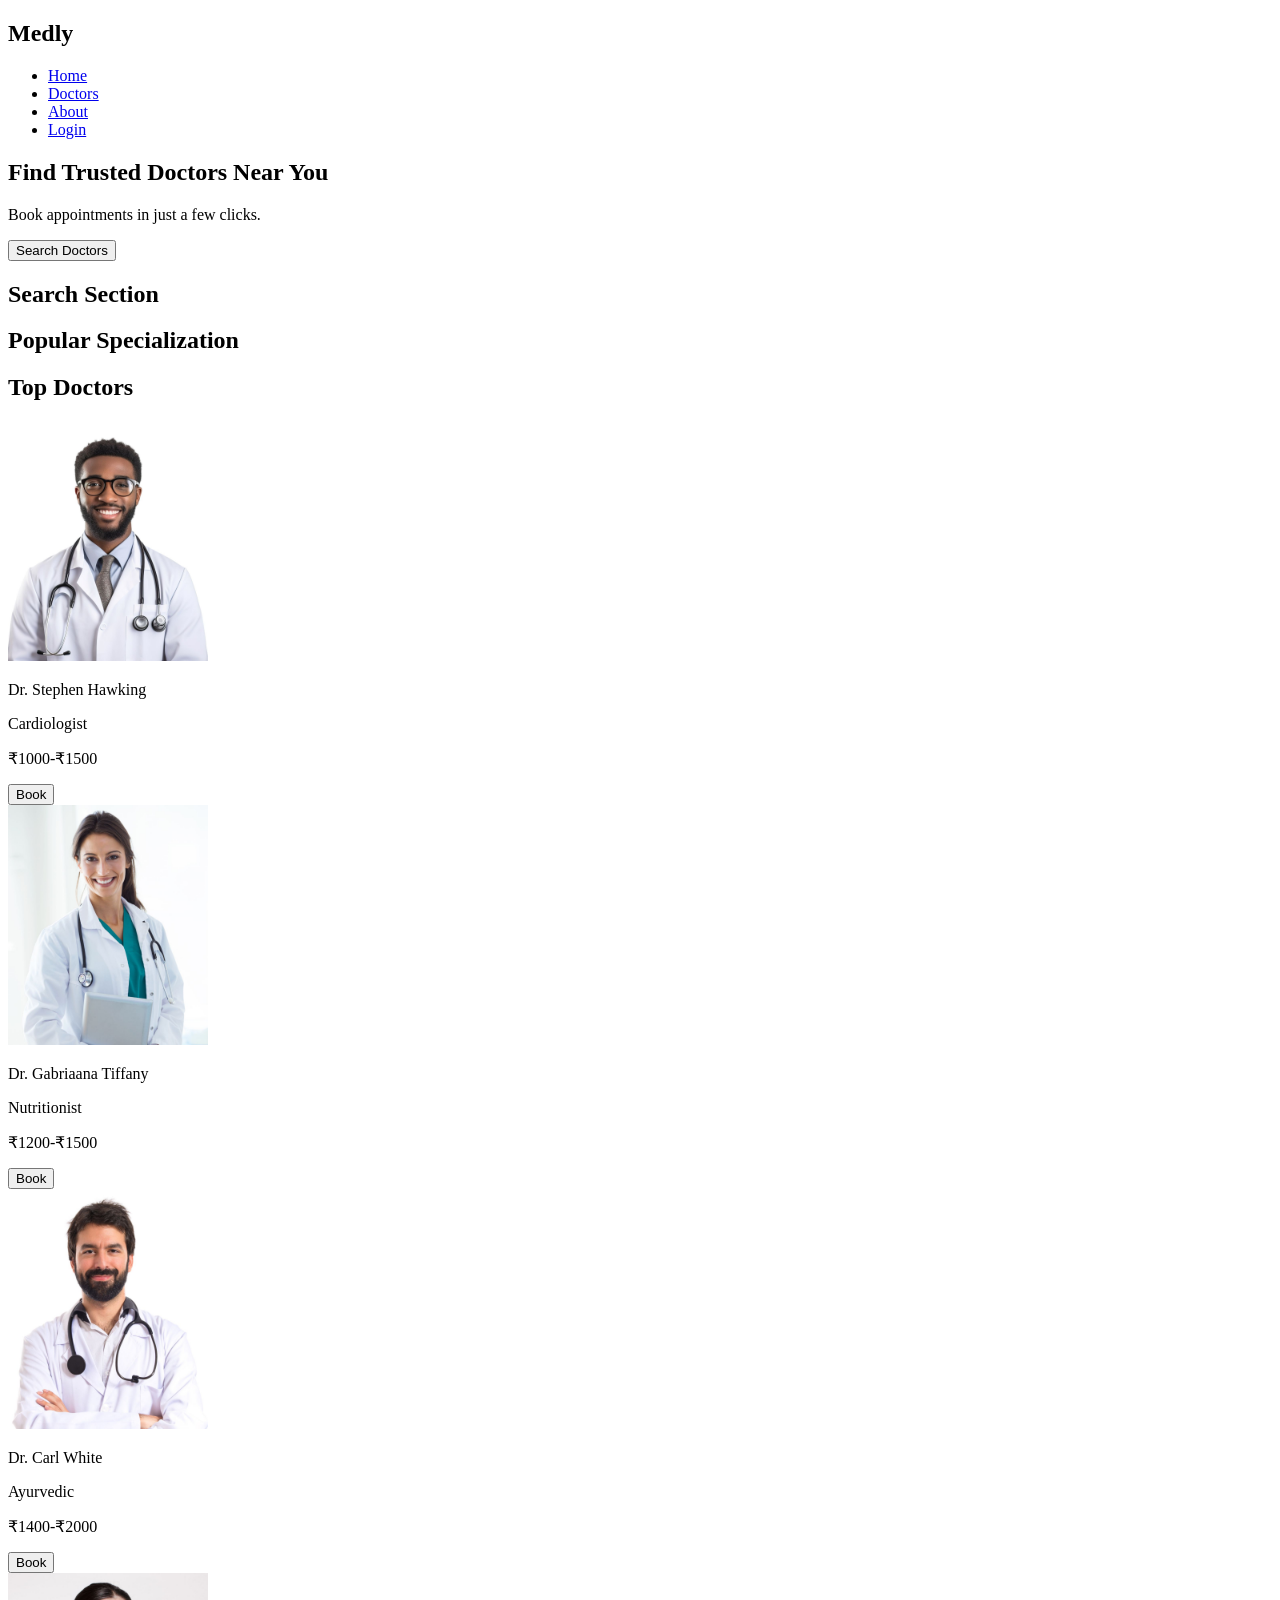
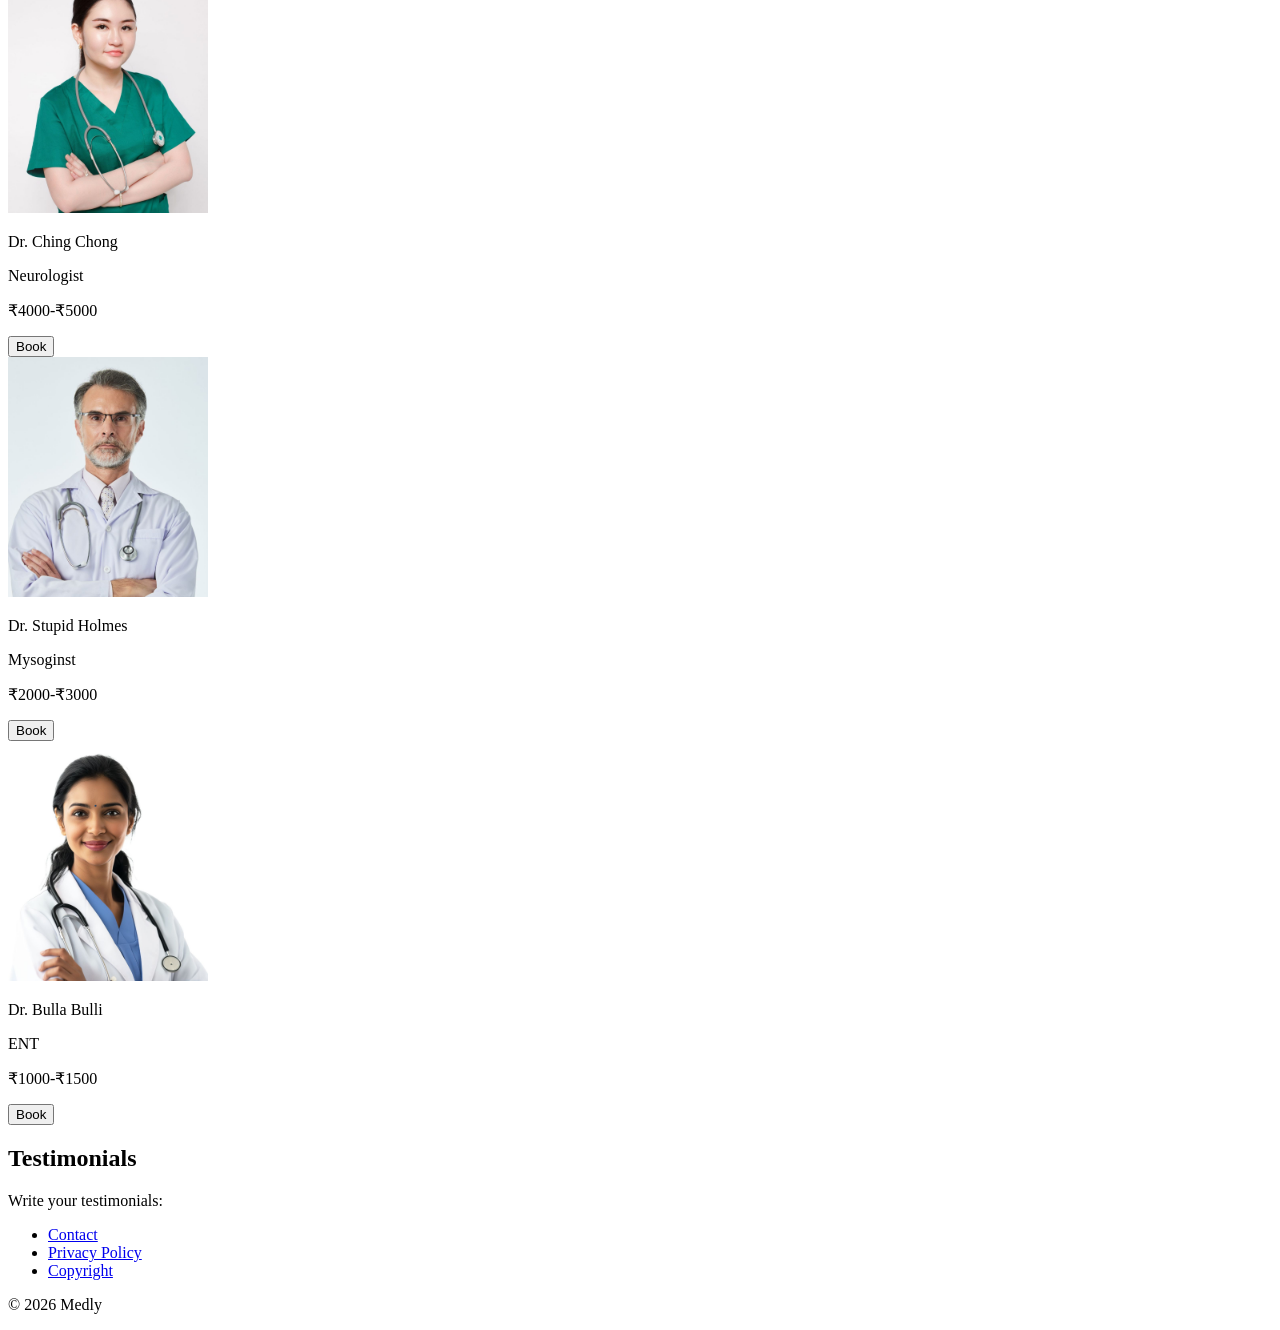
==== index.html @ 1a0b790f "Added  Doctor Cards" ====
<!DOCTYPE html>
<html lang="en">
<head>
    <meta charset="UTF-8">
    <meta name="viewport" content="width=device-width, initial-scale=1.0">
    <title>Medly | Book Trusted Doctors Online
</title>
</head>
<body>
    <link rel="stylesheet" href="css/style.css">
    <header class="header">
    <nav class="navbar">

    <h1 class="heading" id="logo" >Medly</h1>

    <ul>

        <li><a href="info">Home</a></li>

        <li><a href="#">Doctors</a></li>

        <li><a href="#">About</a></li>

        <li><a href="login.html">Login</a></li>

    </ul>

    </nav>
    </header>
    
    <main>
        <section class="hero">
            <h2>Find Trusted Doctors Near You</h2>
            <p>Book appointments in just a few clicks.</p>
            <button> Search Doctors </button>
        </section>

        <section class="search">
            <h2>Search Section</h2>
        </section>

        <section class="specialization">
            <h2> Popular Specialization </h2>
        </section>

        <section class="top-doctors">
            <h2> Top Doctors </h2>
            <div class="doc_cards">
            <div class="doc_card" id="doc_1">
                <img src="Assets/doc1.jpg" width="200px">
                <p>Dr. Stephen Hawking</p>
                <p>Cardiologist</p>
                <p>₹1000-₹1500</p>
                <button href="appointment.html">Book</button>
            </div>

            <div class="doc_card" id="doc_2">
                <img src="Assets/doc2.jpg" width="200px">
                <p>Dr. Gabriaana Tiffany</p>
                <p>Nutritionist</p>
                <p>₹1200-₹1500</p>
                <button href="appointment.html">Book</button>
            </div>

            <div class="doc_card" id="doc_3">
                <img src="Assets/doc3.jpg" width="200px">
                <p>Dr. Carl White</p>
                <p>Ayurvedic</p>
                <p>₹1400-₹2000</p>
                <button href="appointment.html">Book</button>
            </div>

            <div class="doc_card" id="doc_4">
                <img src="Assets/doc4.jpg" width="200px">
                <p>Dr. Ching Chong</p>
                <p>Neurologist</p>
                <p>₹4000-₹5000</p>
                <button href="appointment.html">Book</button>
            </div>

            <div class="doc_card" id="doc_5">
                <img src="Assets/doc5.jpg" width="200px">
                <p>Dr. Stupid Holmes</p>
                <p>Mysoginst</p>
                <p>₹2000-₹3000</p>
                <button href="appointment.html">Book</button>
            </div>

            <div class="doc_card" id="doc_6">
                <img src="Assets/doc6.jpg" width="200px">
                <p>Dr. Bulla Bulli</p>
                <p>ENT</p>
                <p>₹1000-₹1500</p>
                <button href="appointment.html">Book</button>
            </div>
            </div>
        </section>

        <section class="testimonials">
            <h2> Testimonials </h2>
            <p>Write your testimonials:</p>
            <form>
                
            </form>
        </section>
    </main>

    <footer class="footer">
        <ul>
            <li><a href="#">Contact</a></li>

            <li><a href="#">Privacy Policy</a></li>

            <li><a href="#">Copyright</a></li>
        </ul>
        
        <p> © 2026 Medly </p>
    </footer>
</body>
</html>
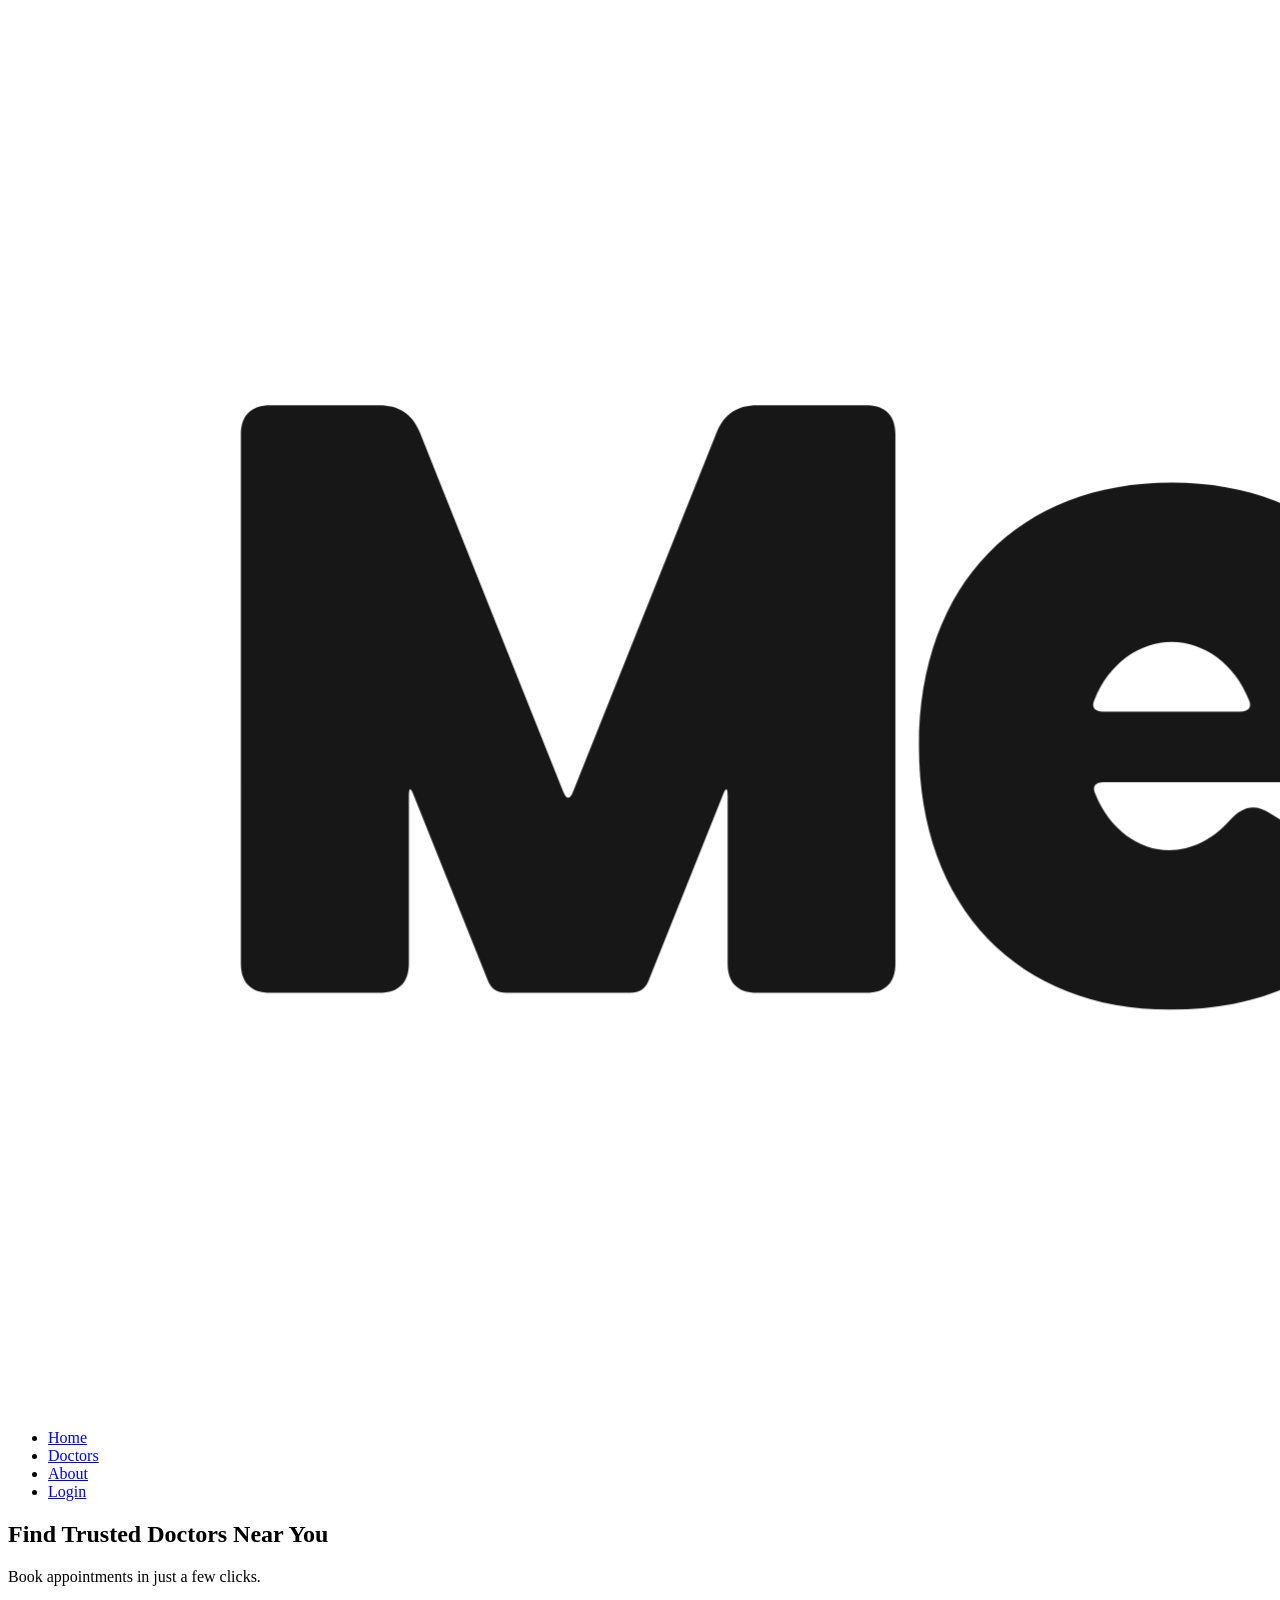
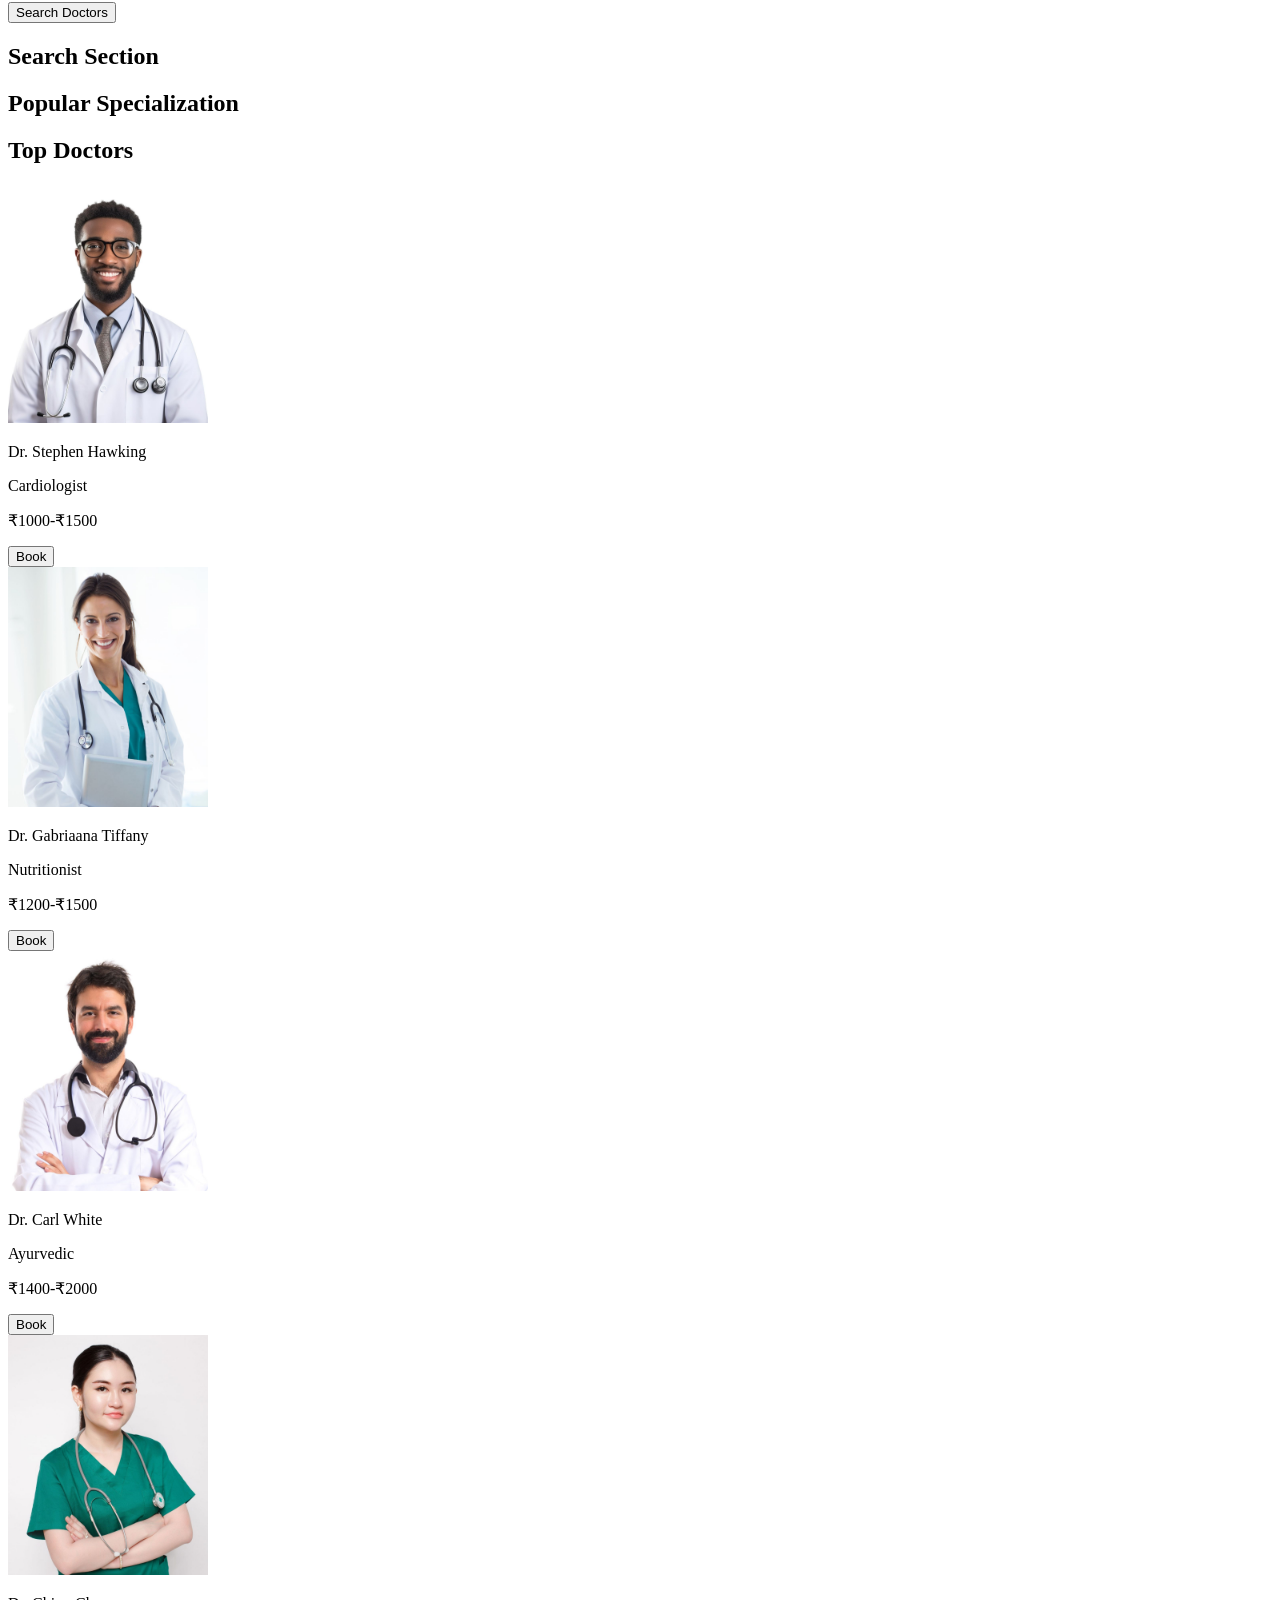
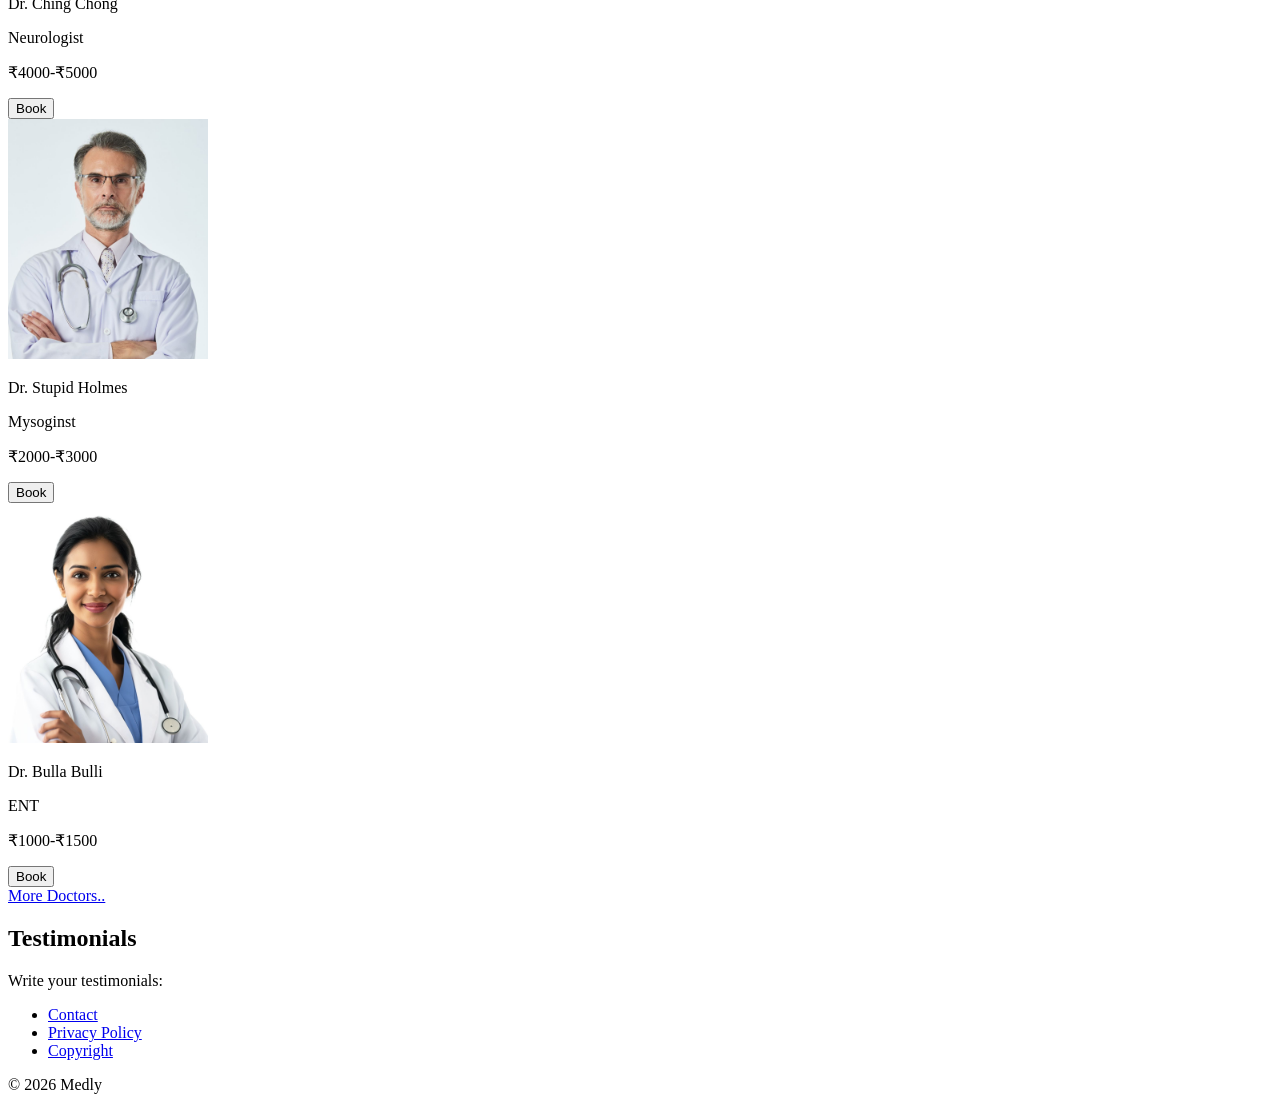
==== commit 11a42d97: "Added Medly LOGO" ====
--- a/index.html
+++ b/index.html
@@ -4,6 +4,7 @@
     <meta charset="UTF-8">
     <meta name="viewport" content="width=device-width, initial-scale=1.0">
     <title>Medly | Book Trusted Doctors Online
+
 </title>
 </head>
 <body>
@@ -11,13 +12,13 @@
     <header class="header">
     <nav class="navbar">
 
-    <h1 class="heading" id="logo" >Medly</h1>
+    <a href="#" class="heading" id="logo"><img src="Assets/logo3.png"></a>
 
     <ul>
 
         <li><a href="info">Home</a></li>
 
-        <li><a href="#">Doctors</a></li>
+        <li><a href="doctors.html">Doctors</a></li>
 
         <li><a href="#">About</a></li>
 
@@ -94,6 +95,9 @@
                 <button href="appointment.html">Book</button>
             </div>
             </div>
+            <div>
+                <a href="doctors.html">More Doctors..</a>
+            </div>
         </section>
 
         <section class="testimonials">
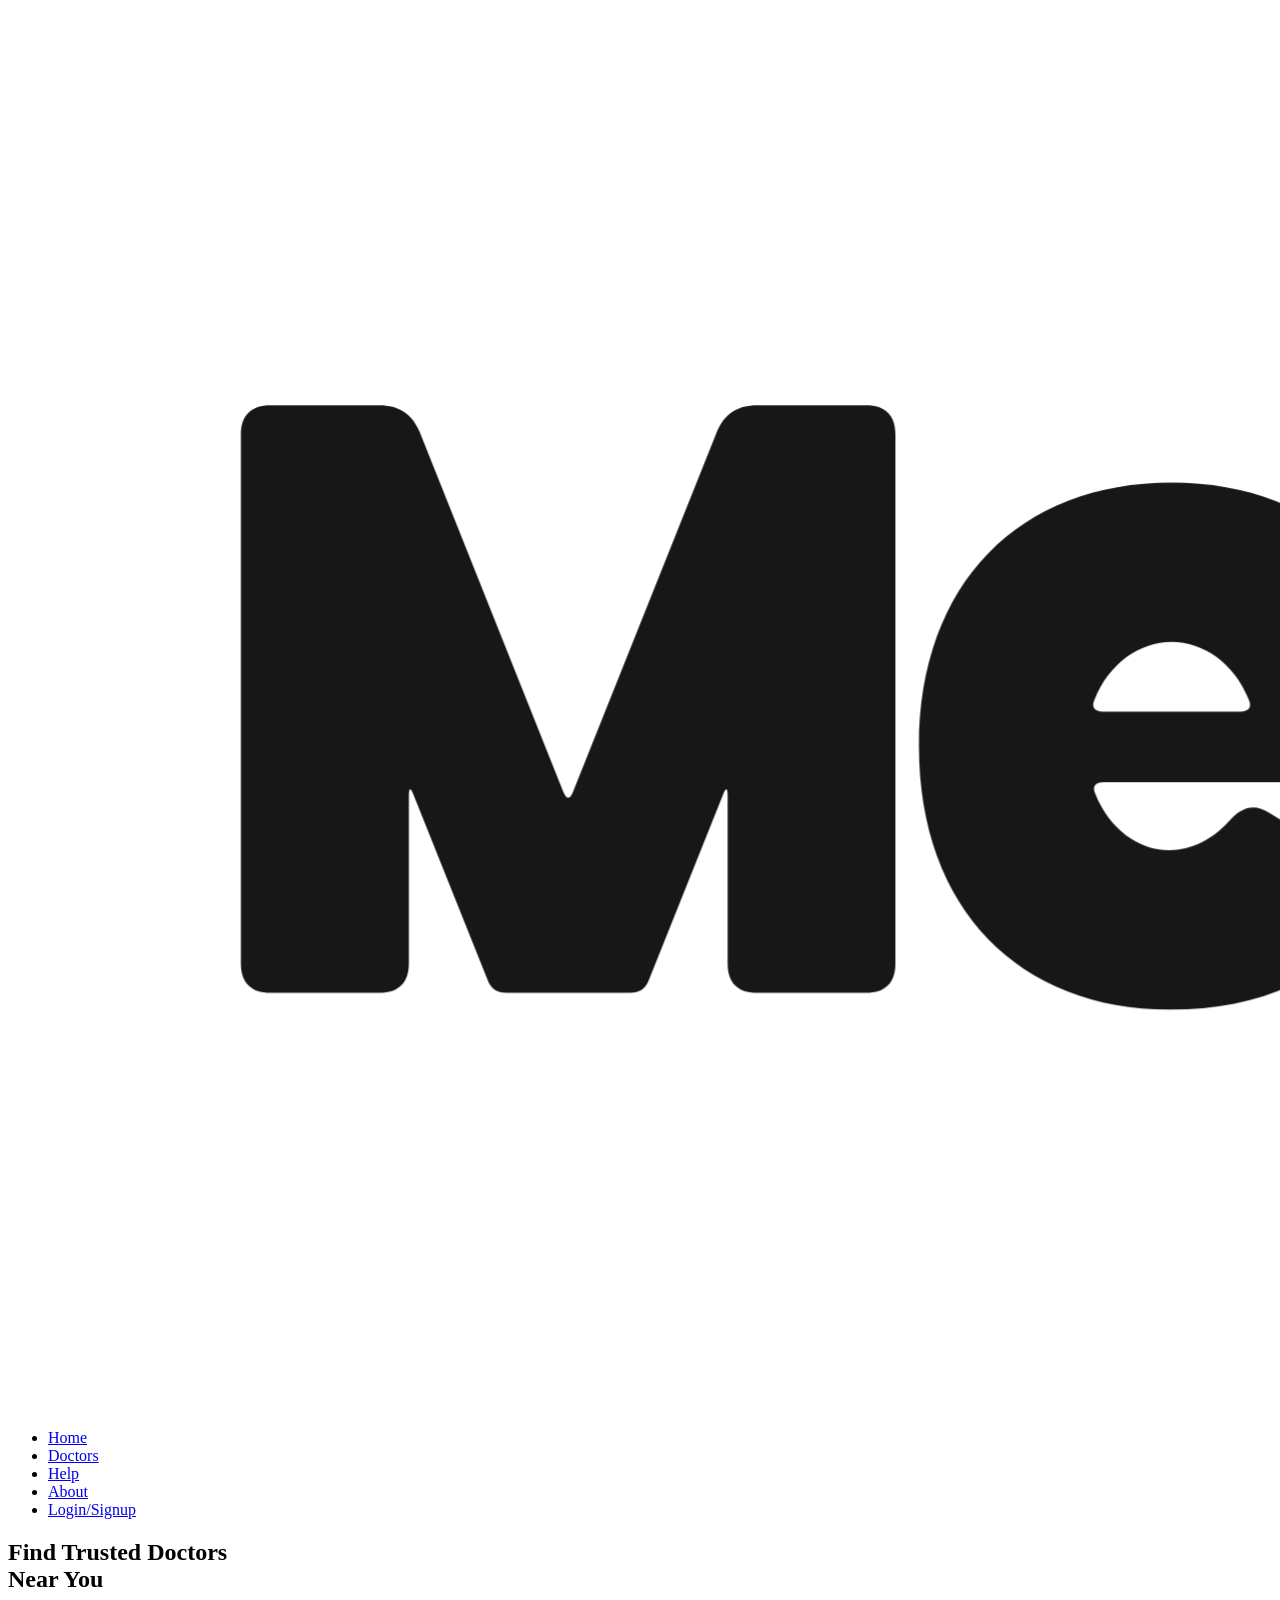
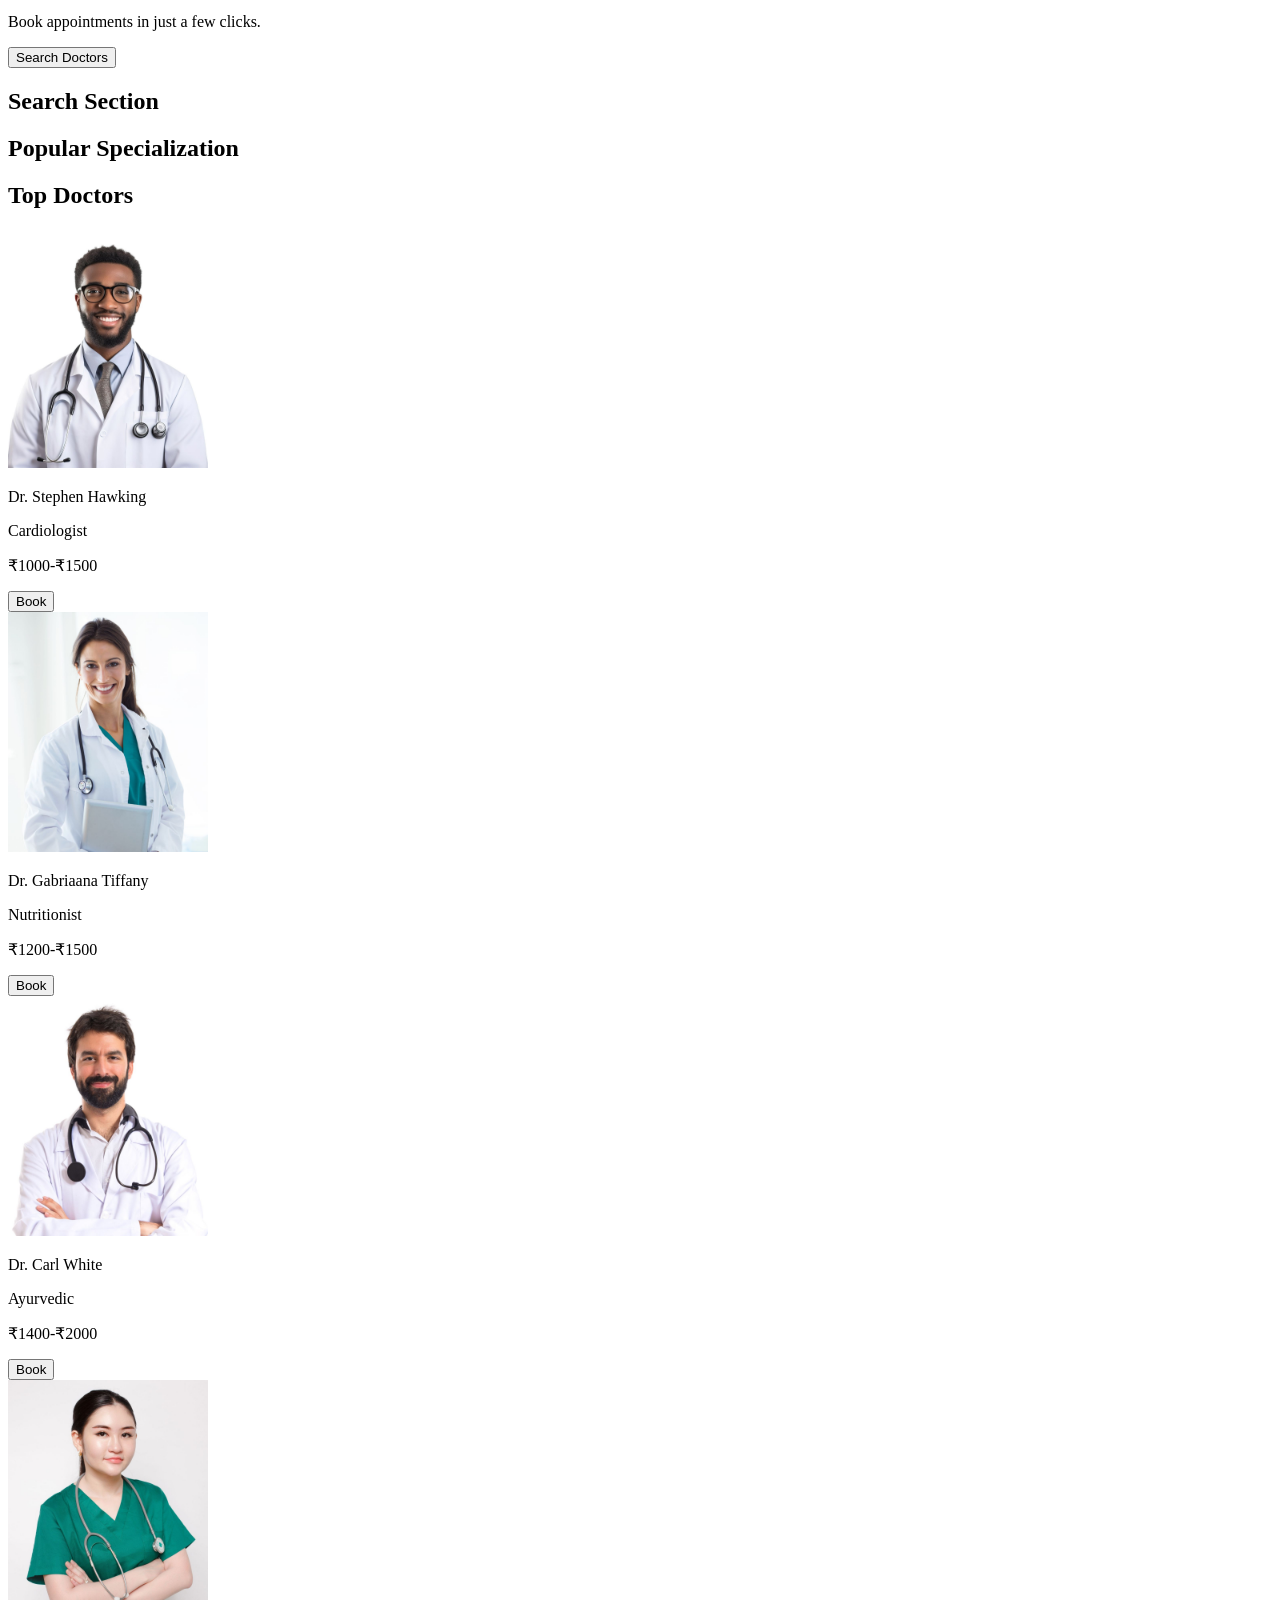
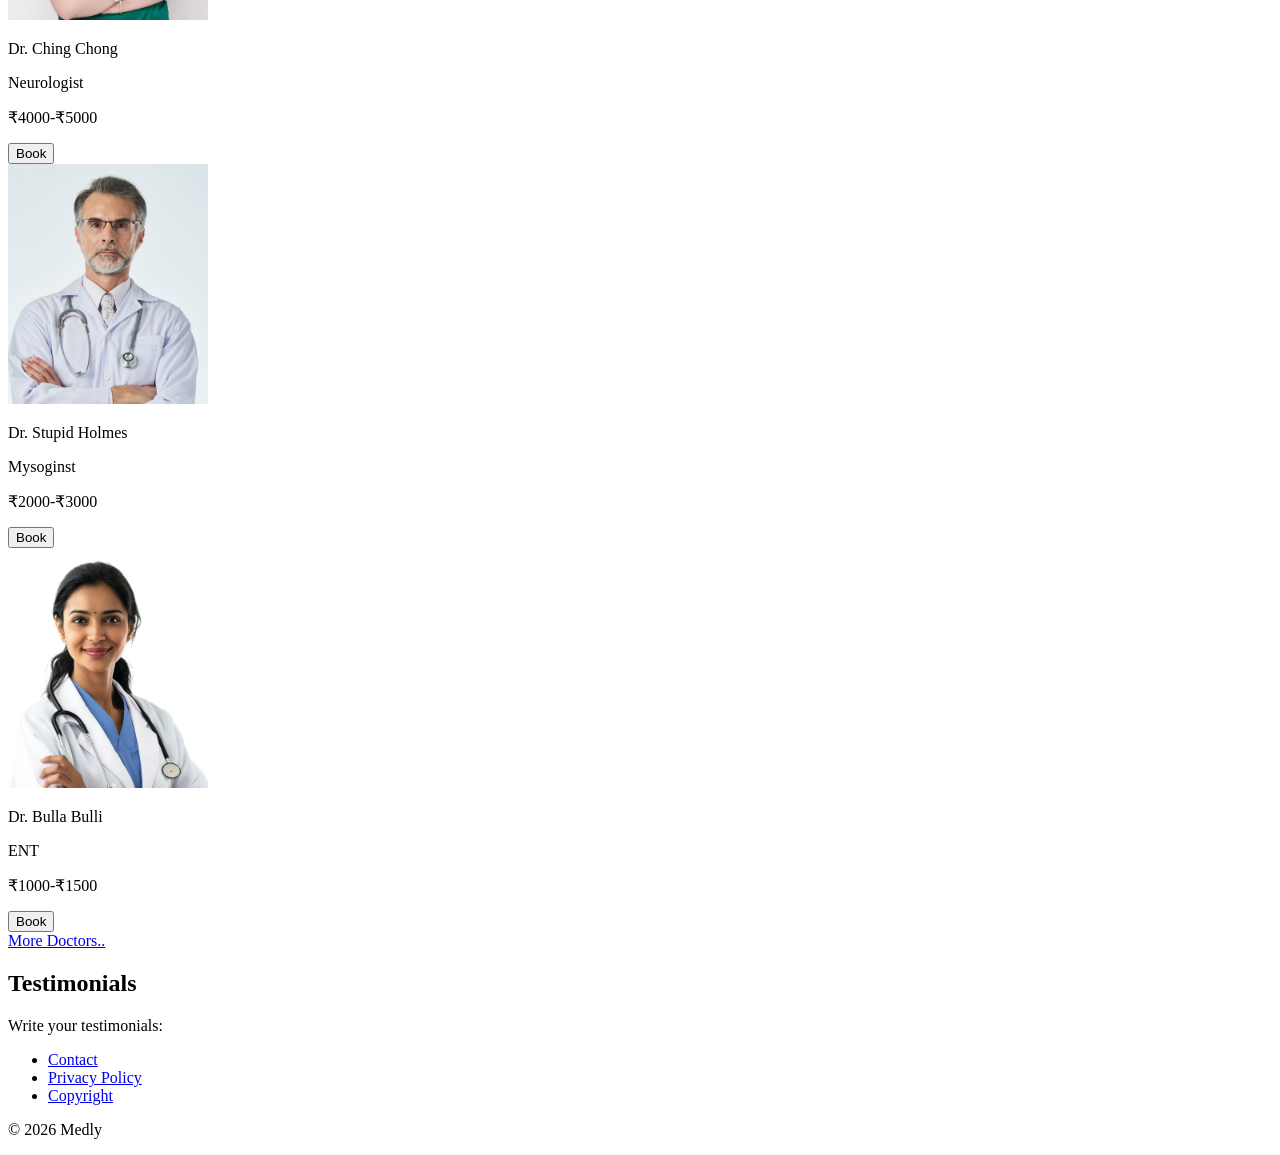
==== commit f182684d: "Improved the CSS of the main page , added fonts and colour schema" ====
--- a/index.html
+++ b/index.html
@@ -4,7 +4,6 @@
     <meta charset="UTF-8">
     <meta name="viewport" content="width=device-width, initial-scale=1.0">
     <title>Medly | Book Trusted Doctors Online
-
 </title>
 </head>
 <body>
@@ -14,37 +13,44 @@
 
     <a href="#" class="heading" id="logo"><img src="Assets/logo3.png"></a>
 
-    <ul>
+    <ul class="nav_links">
 
-        <li><a href="info">Home</a></li>
+        <li><a href="index.html">Home</a></li>
 
         <li><a href="doctors.html">Doctors</a></li>
 
+        <li><a href="index.html">Help</a></li>
+
         <li><a href="#">About</a></li>
 
-        <li><a href="login.html">Login</a></li>
-
+        <li id="login_button"><a href="login.html">Login/Signup</a></li>
     </ul>
 
     </nav>
     </header>
     
     <main>
-        <section class="hero">
-            <h2>Find Trusted Doctors Near You</h2>
+        <section class="hero"> 
+            <h2>Find Trusted Doctors<br> Near You</h2>
             <p>Book appointments in just a few clicks.</p>
             <button> Search Doctors </button>
+            
         </section>
 
         <section class="search">
+            <div class="container">
             <h2>Search Section</h2>
+            </div>
         </section>
 
         <section class="specialization">
+            <div class="container">
             <h2> Popular Specialization </h2>
+            </div>
         </section>
 
         <section class="top-doctors">
+            <div class="container">
             <h2> Top Doctors </h2>
             <div class="doc_cards">
             <div class="doc_card" id="doc_1">
@@ -98,18 +104,22 @@
             <div>
                 <a href="doctors.html">More Doctors..</a>
             </div>
+            </div>
         </section>
 
         <section class="testimonials">
+            <div class="container">
             <h2> Testimonials </h2>
             <p>Write your testimonials:</p>
             <form>
                 
             </form>
+            </div>
         </section>
     </main>
 
     <footer class="footer">
+        <div class="container">
         <ul>
             <li><a href="#">Contact</a></li>
 
@@ -119,6 +129,7 @@
         </ul>
         
         <p> © 2026 Medly </p>
+        </div>
     </footer>
 </body>
 </html>
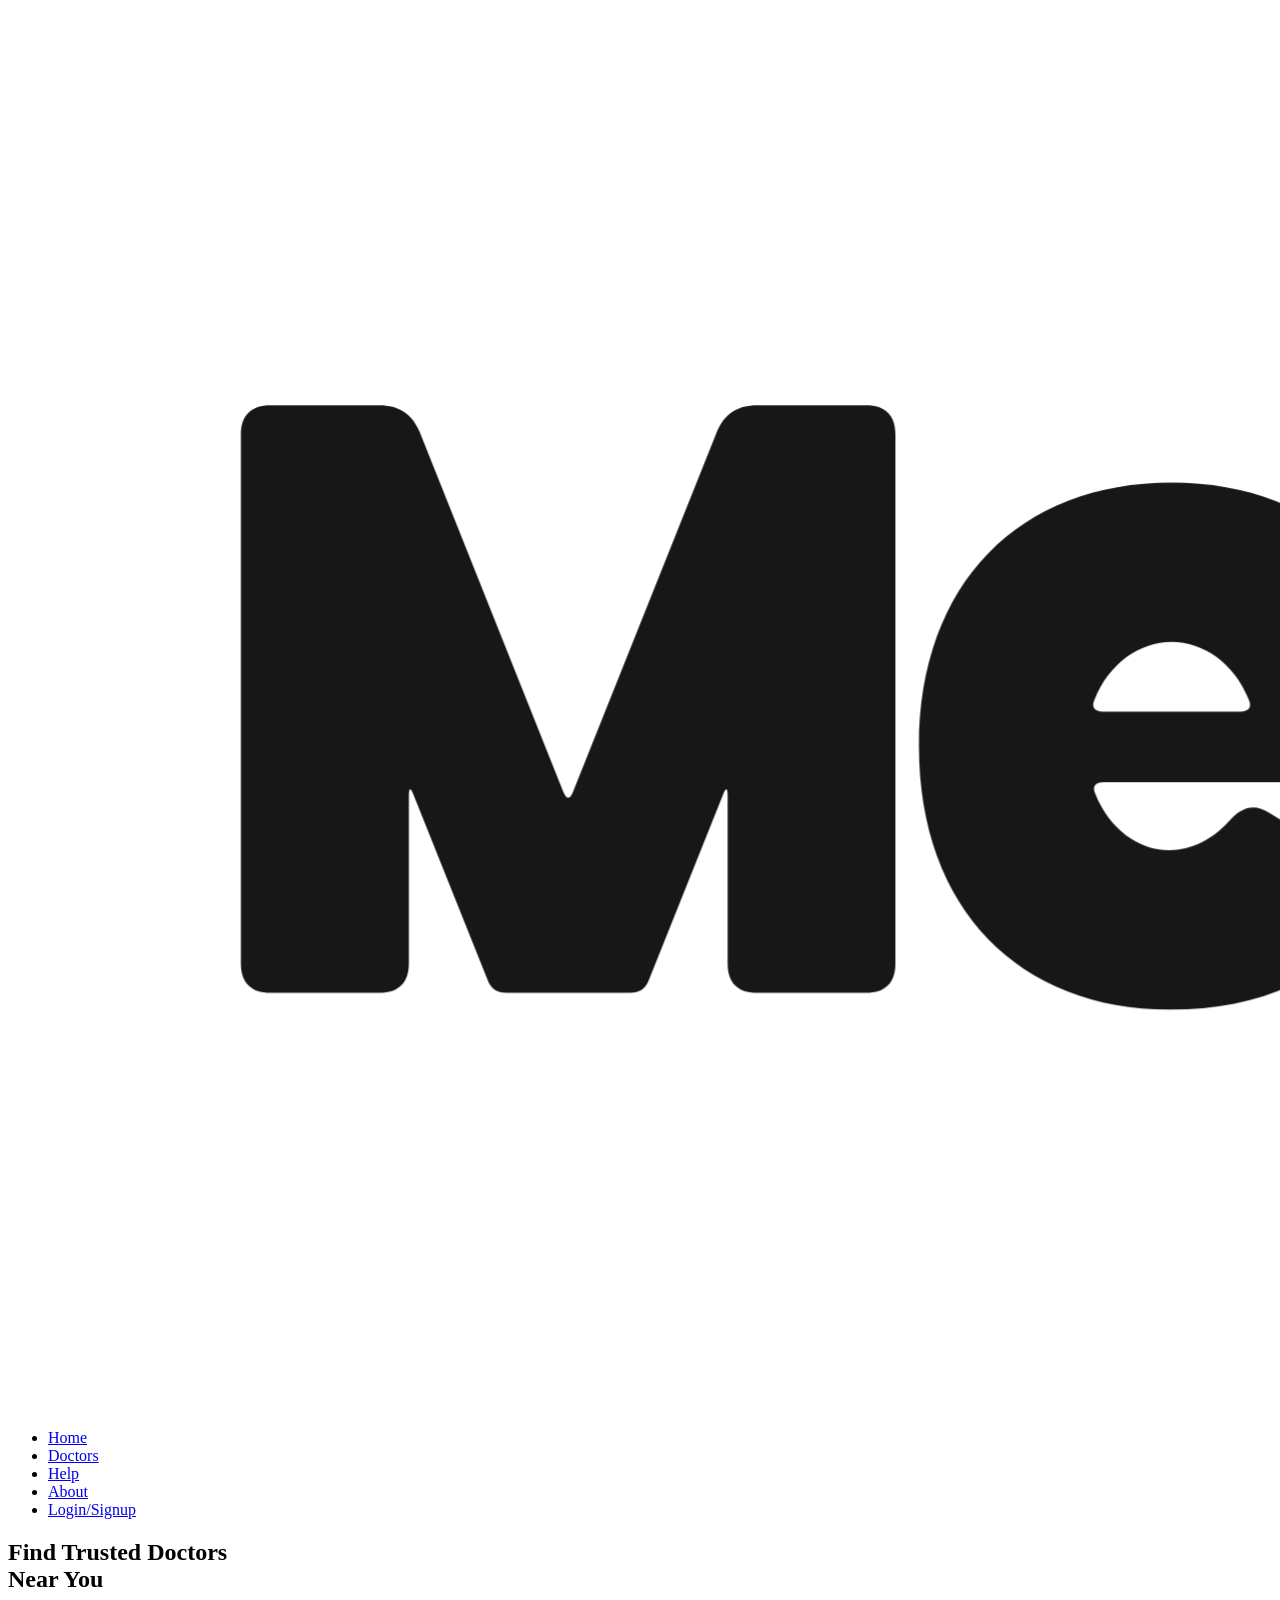
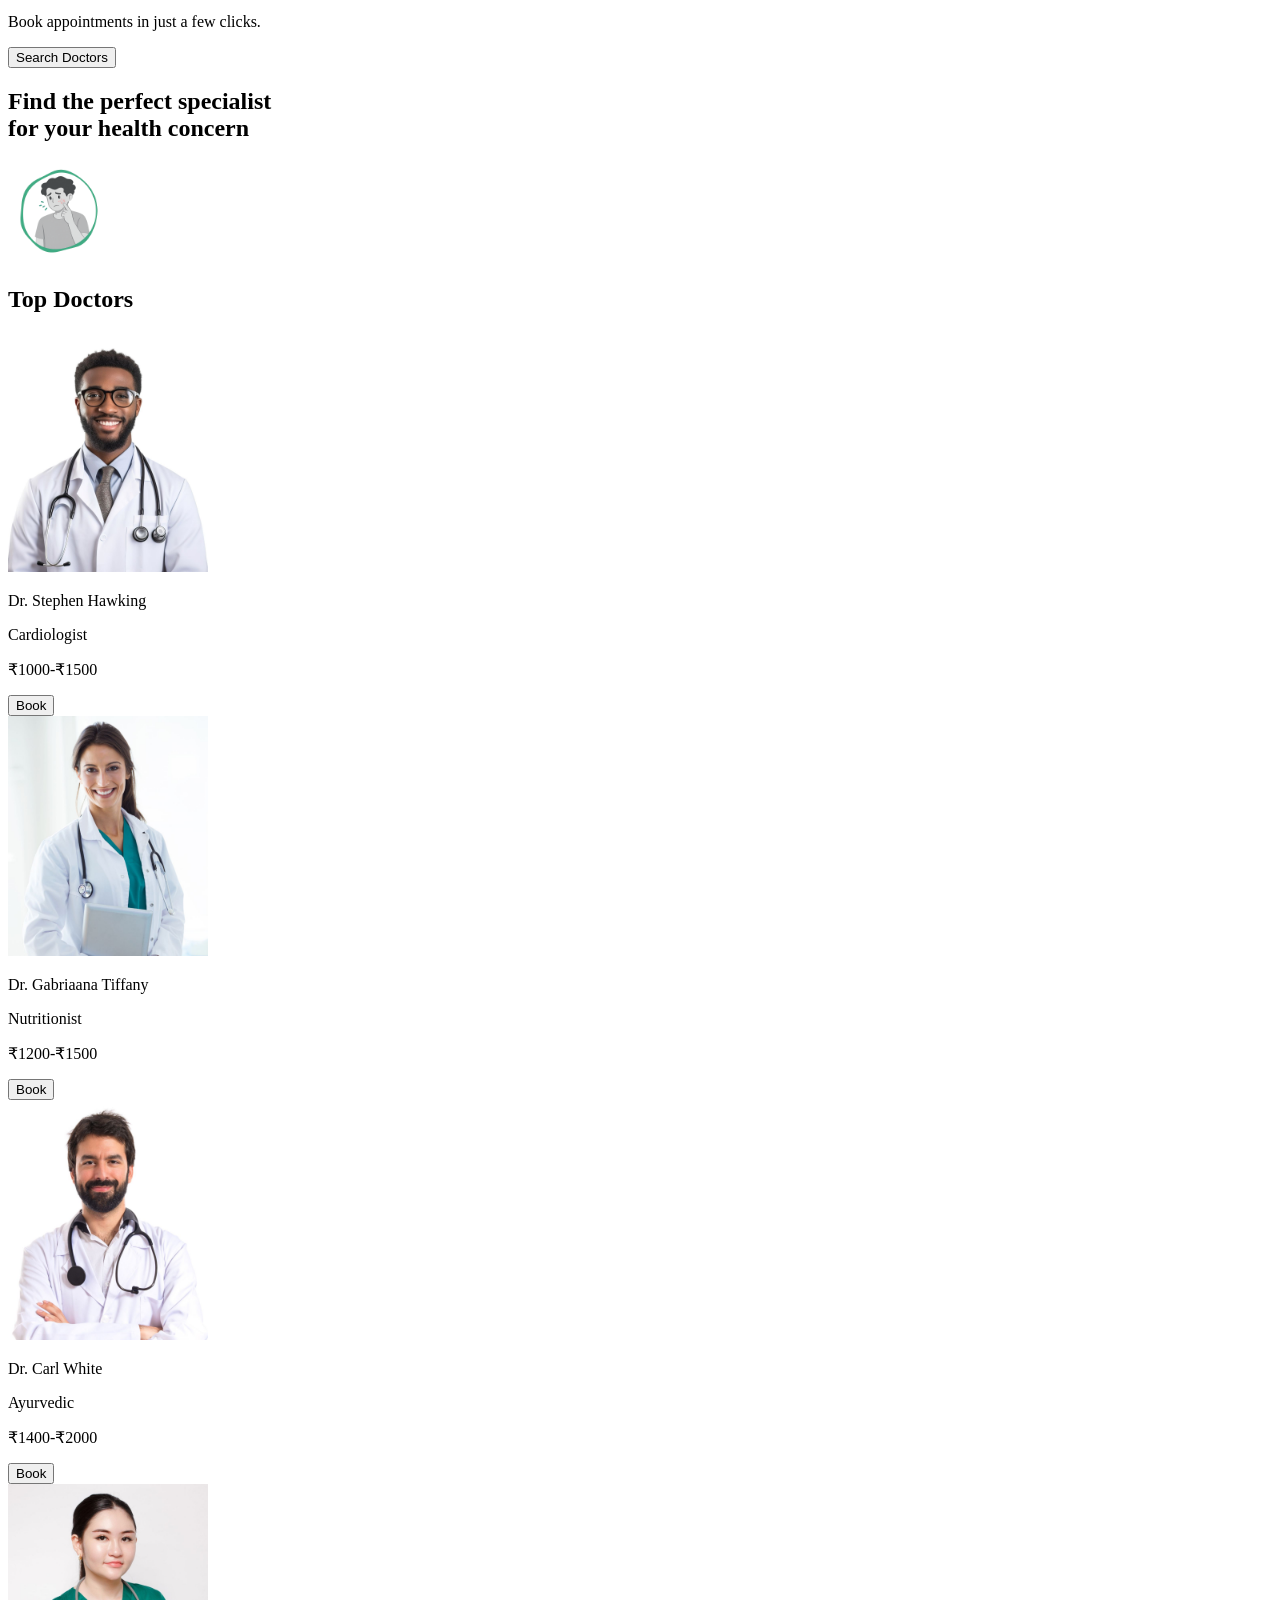
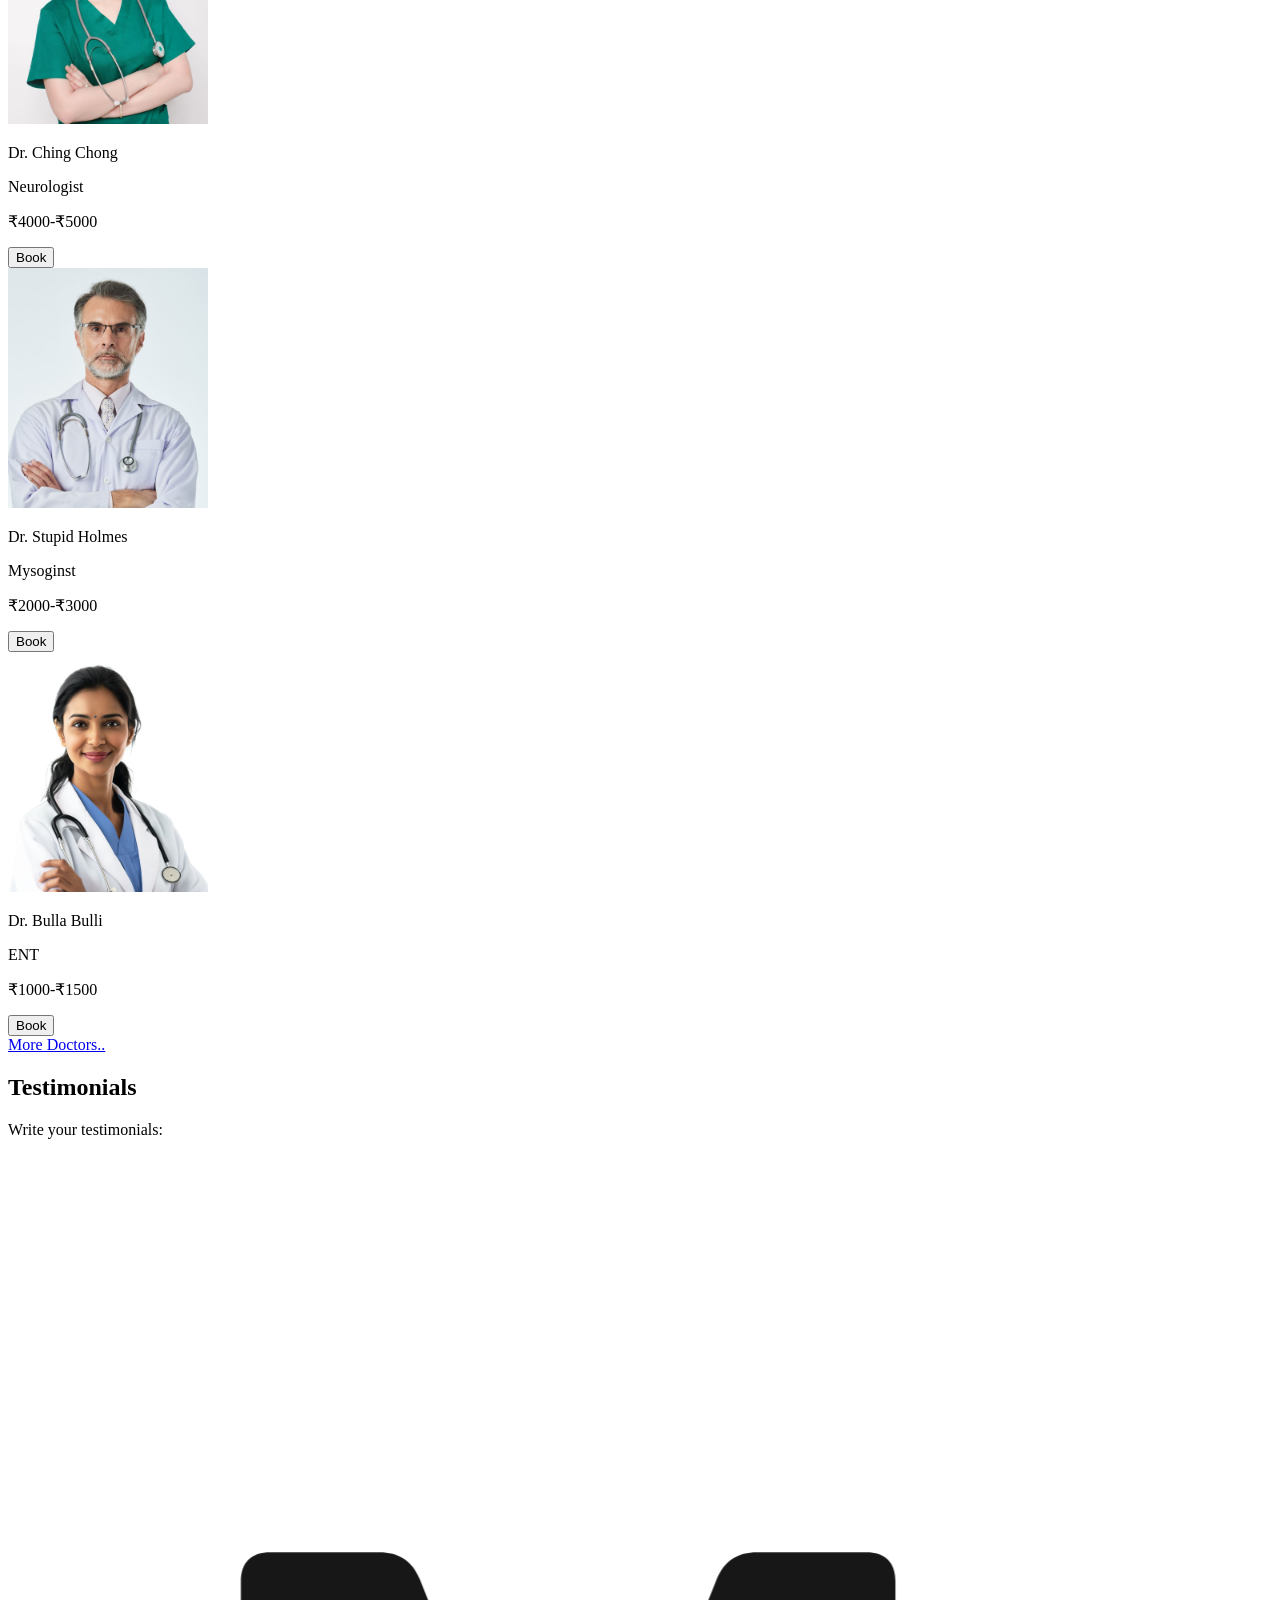
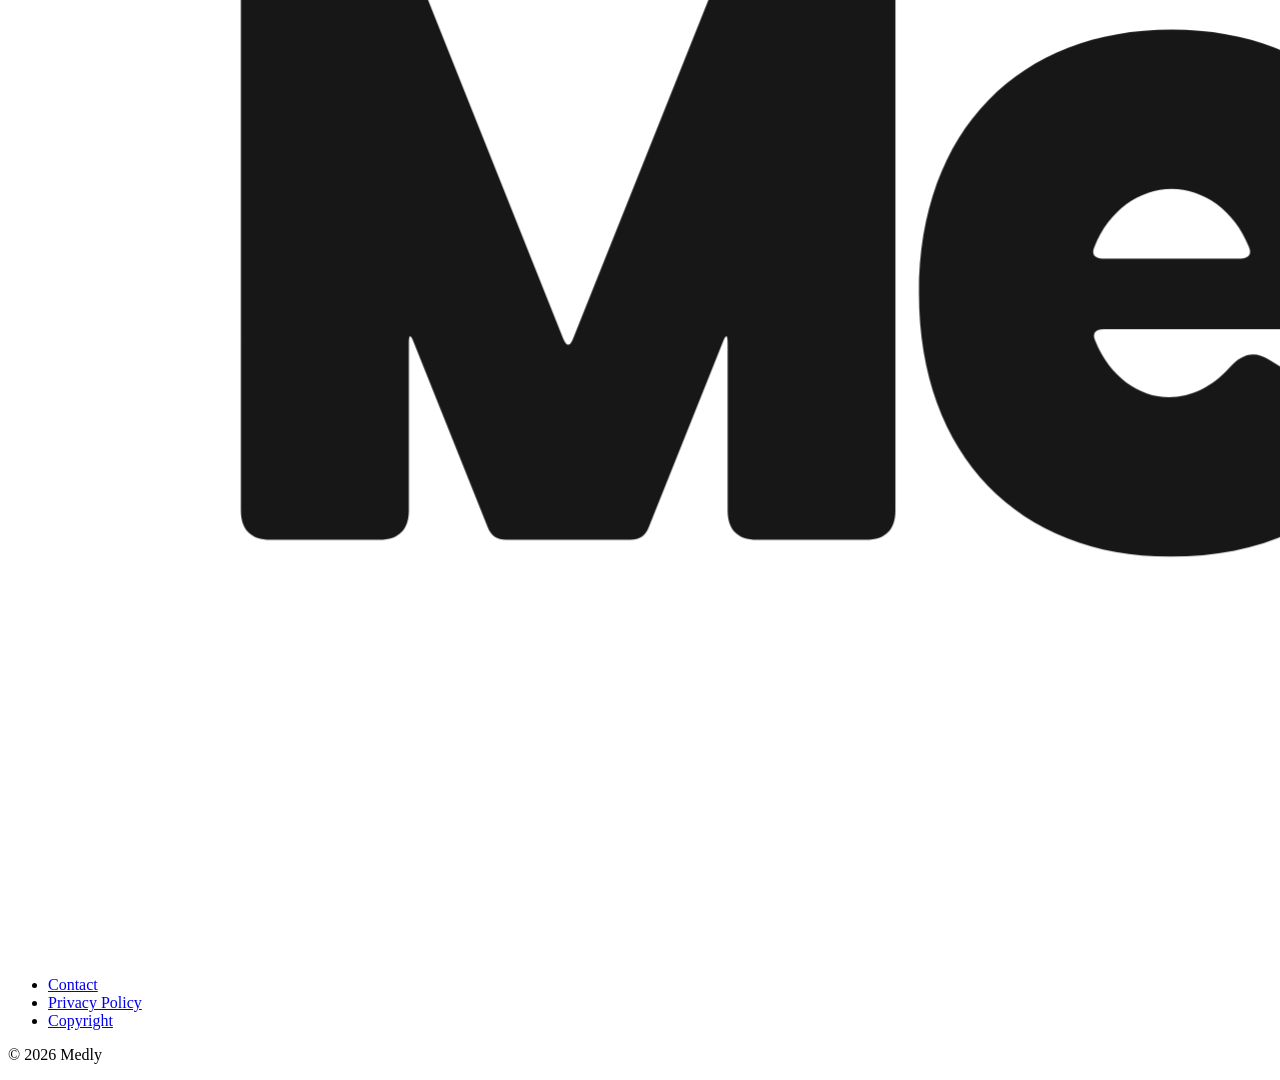
==== commit 0aa2658c: "Added some vectors" ====
--- a/index.html
+++ b/index.html
@@ -18,12 +18,12 @@
         <li><a href="index.html">Home</a></li>
 
         <li><a href="doctors.html">Doctors</a></li>
-
+        
         <li><a href="index.html">Help</a></li>
 
         <li><a href="#">About</a></li>
 
-        <li id="login_button"><a href="login.html">Login/Signup</a></li>
+        <li id="login_button_li"><a id="login_button" href="login.html">Login/Signup</a></li>
     </ul>
 
     </nav>
@@ -37,17 +37,18 @@
             
         </section>
 
-        <section class="search">
+        <section class="speciality">
             <div class="container">
-            <h2>Search Section</h2>
+            <h2 class="speciality_heading">Find the perfect specialist <br>for your health concern</h2>
+            <div>
+                <img src="Assets/pimple.png" width="100px">
+            </div>
+            <div>
+
+            </div>
             </div>
         </section>
 
-        <section class="specialization">
-            <div class="container">
-            <h2> Popular Specialization </h2>
-            </div>
-        </section>
 
         <section class="top-doctors">
             <div class="container">
@@ -119,7 +120,11 @@
     </main>
 
     <footer class="footer">
+            
         <div class="container">
+        <div class="footer_flex">
+            <a id="footer_logo" href="#"><img  src="Assets/logo3.png"></a></li>
+            <div class="footer_links">
         <ul>
             <li><a href="#">Contact</a></li>
 
@@ -127,8 +132,11 @@
 
             <li><a href="#">Copyright</a></li>
         </ul>
+        </div>
+        
         
         <p> © 2026 Medly </p>
+        </div>
         </div>
     </footer>
 </body>
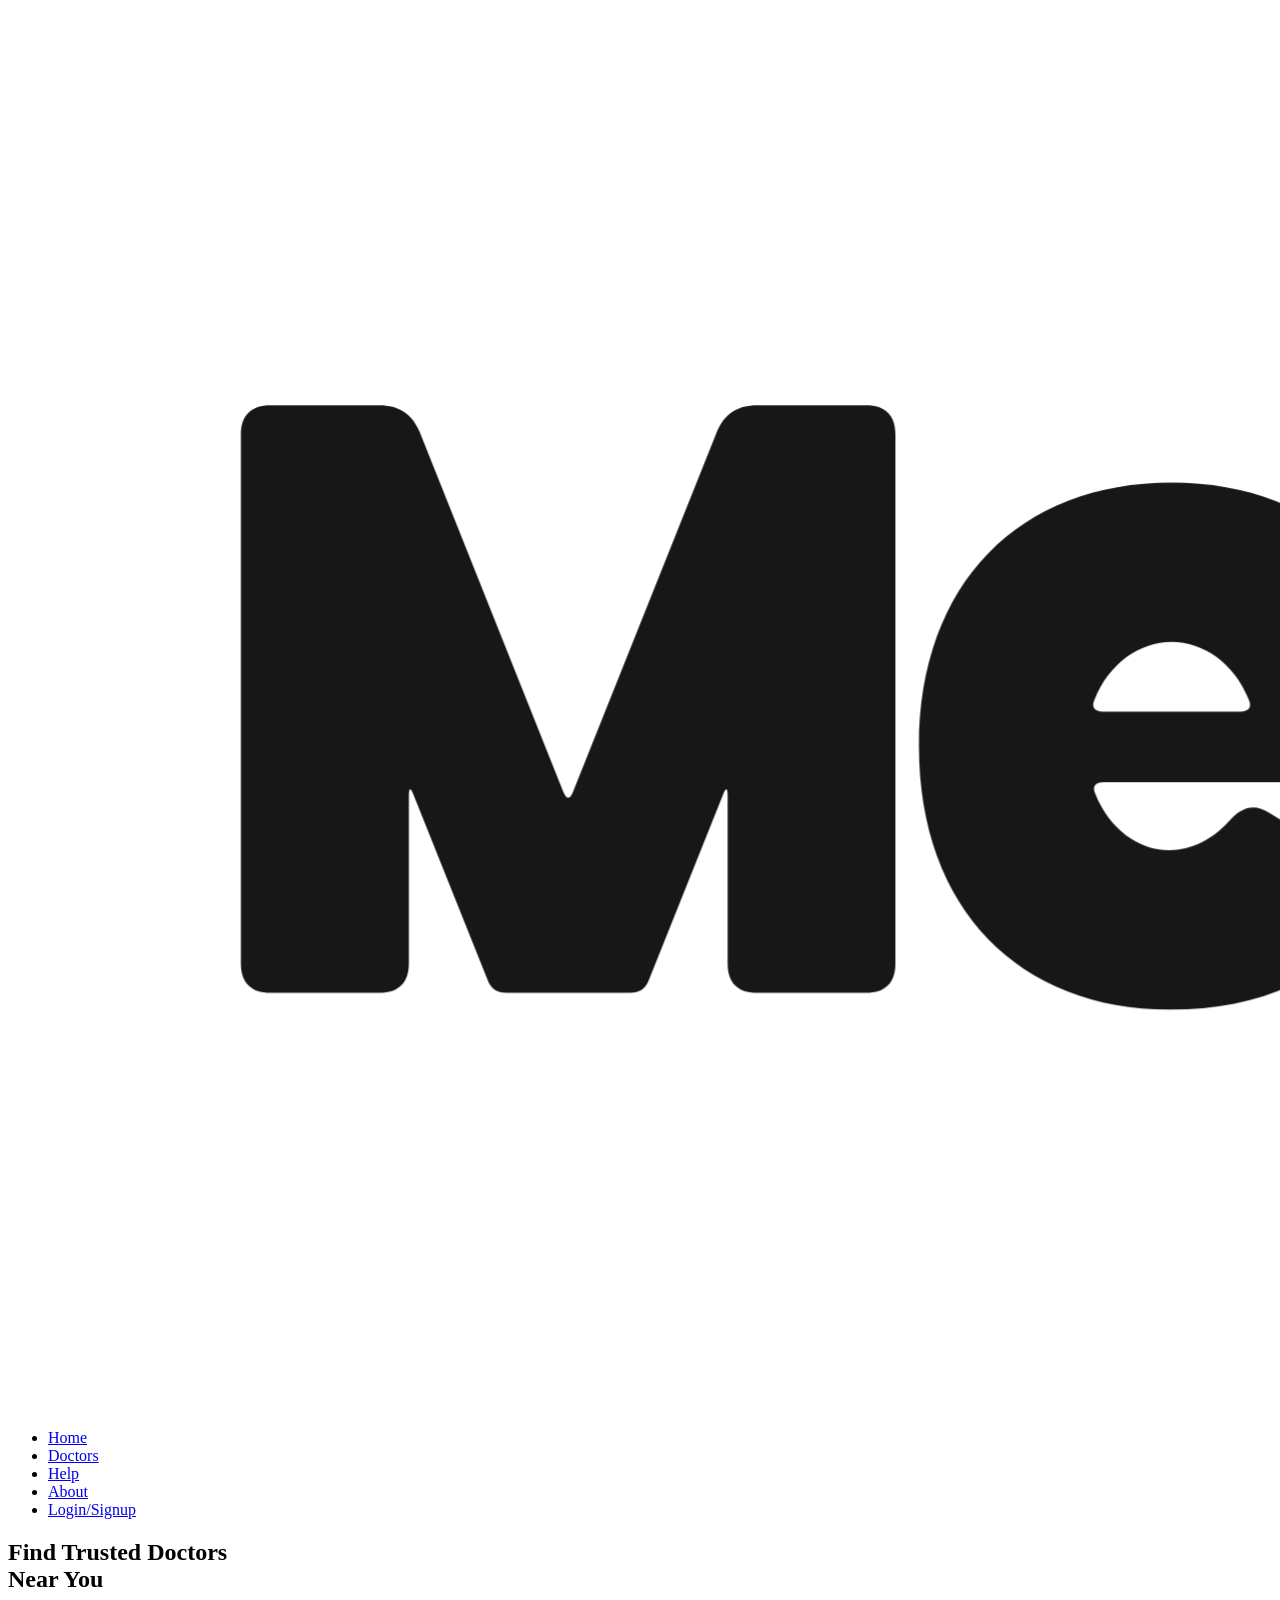
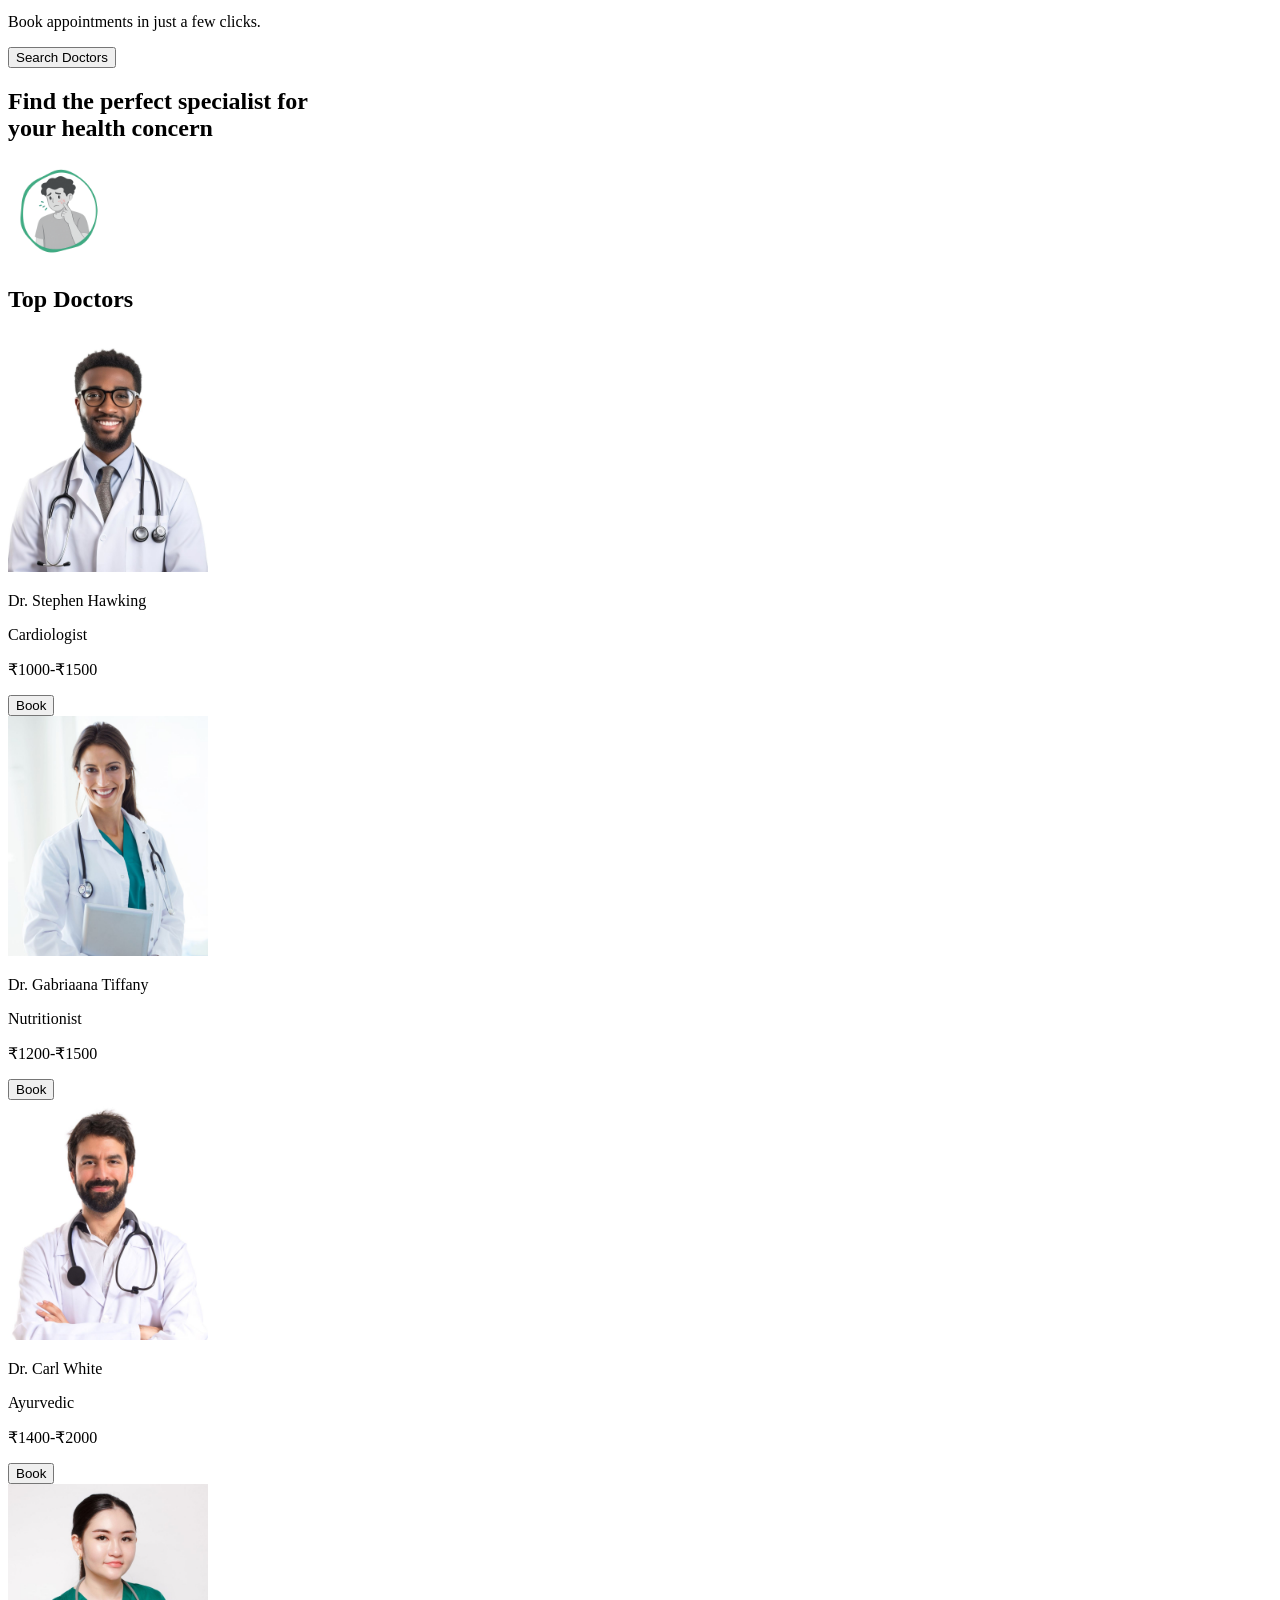
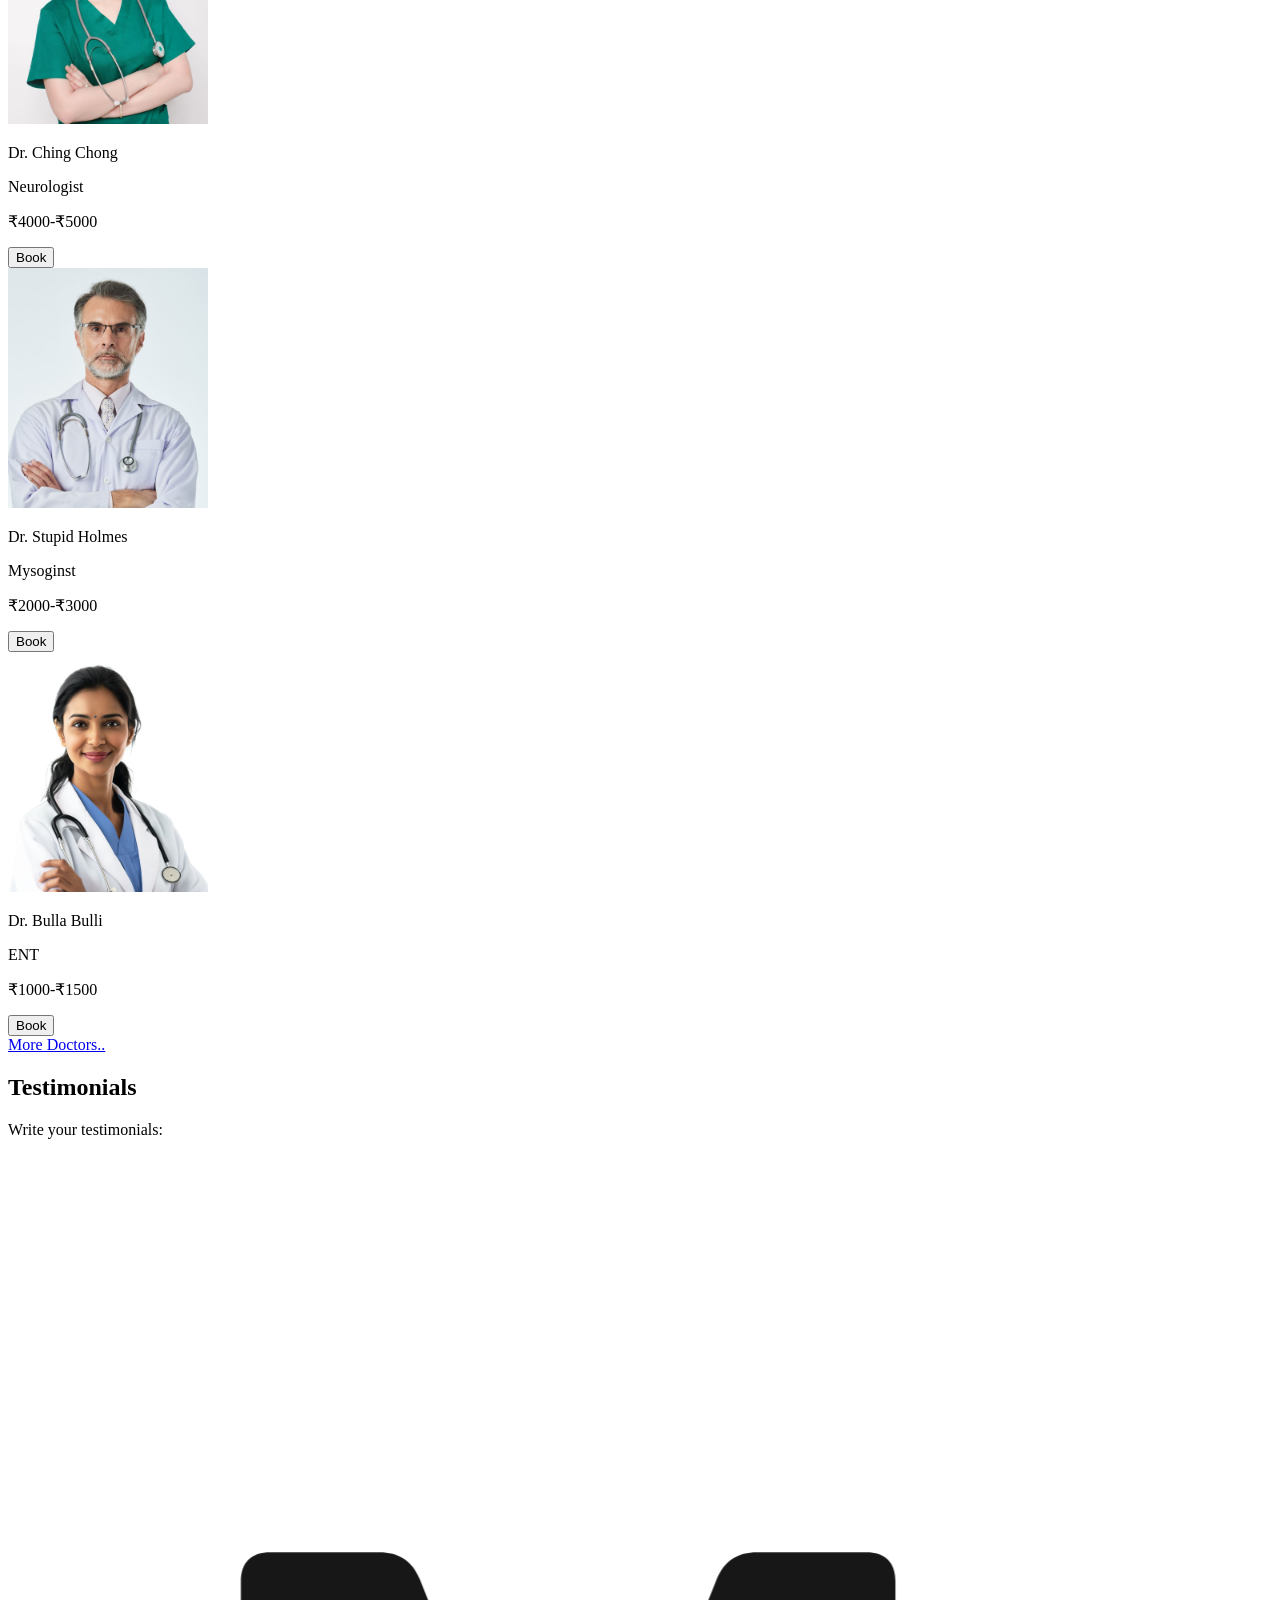
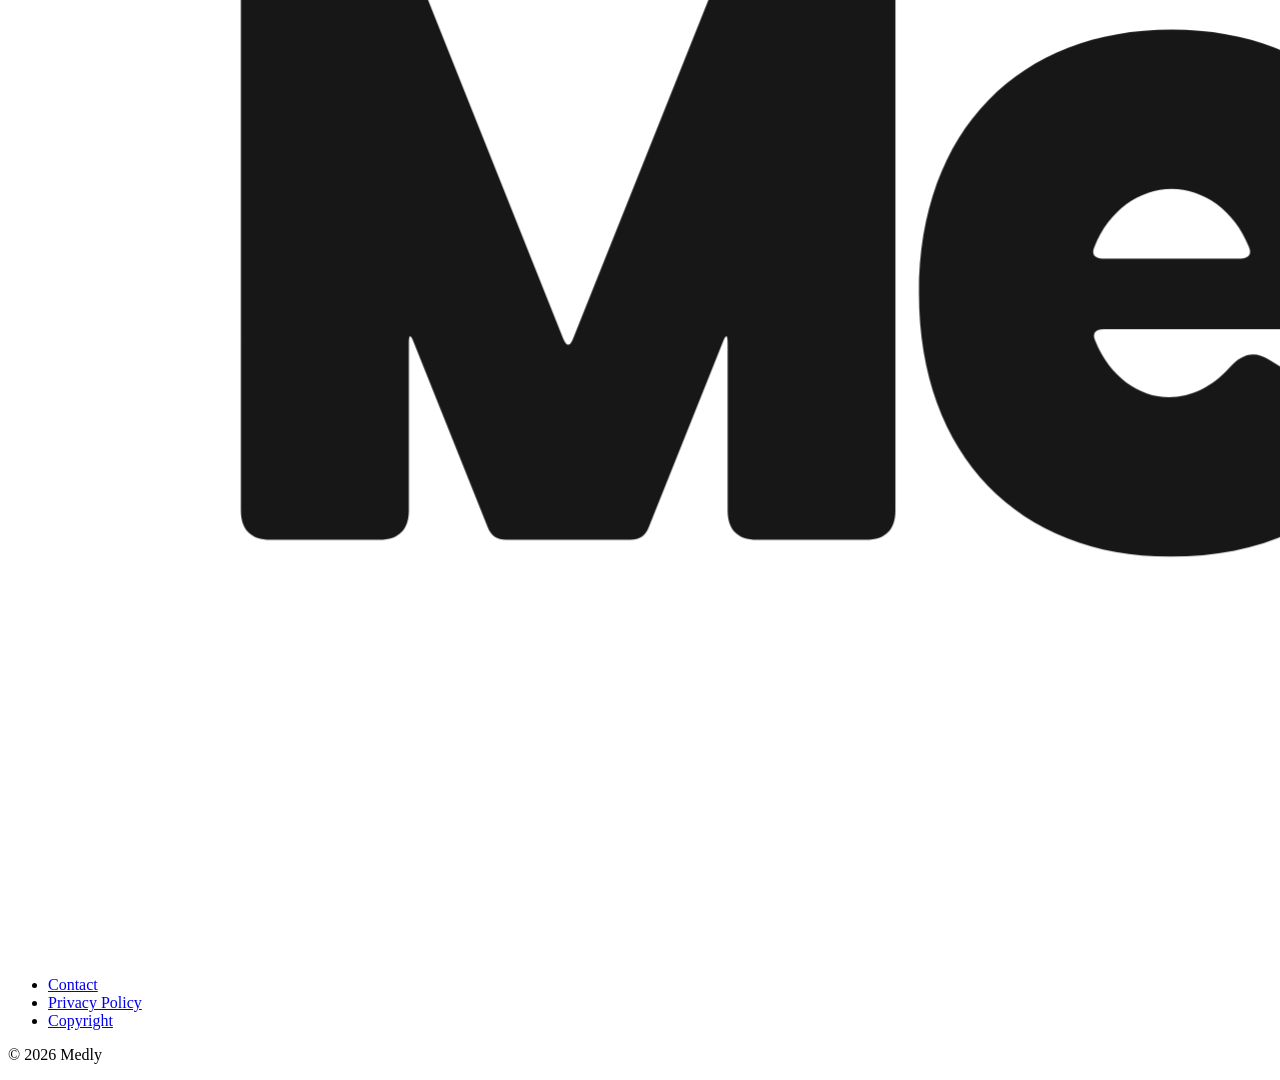
==== commit ad2fa362: "Added some more assets" ====
--- a/index.html
+++ b/index.html
@@ -39,7 +39,7 @@
 
         <section class="speciality">
             <div class="container">
-            <h2 class="speciality_heading">Find the perfect specialist <br>for your health concern</h2>
+            <h2 class="speciality_heading">Find the perfect specialist for <br>your health concern</h2>
             <div>
                 <img src="Assets/pimple.png" width="100px">
             </div>
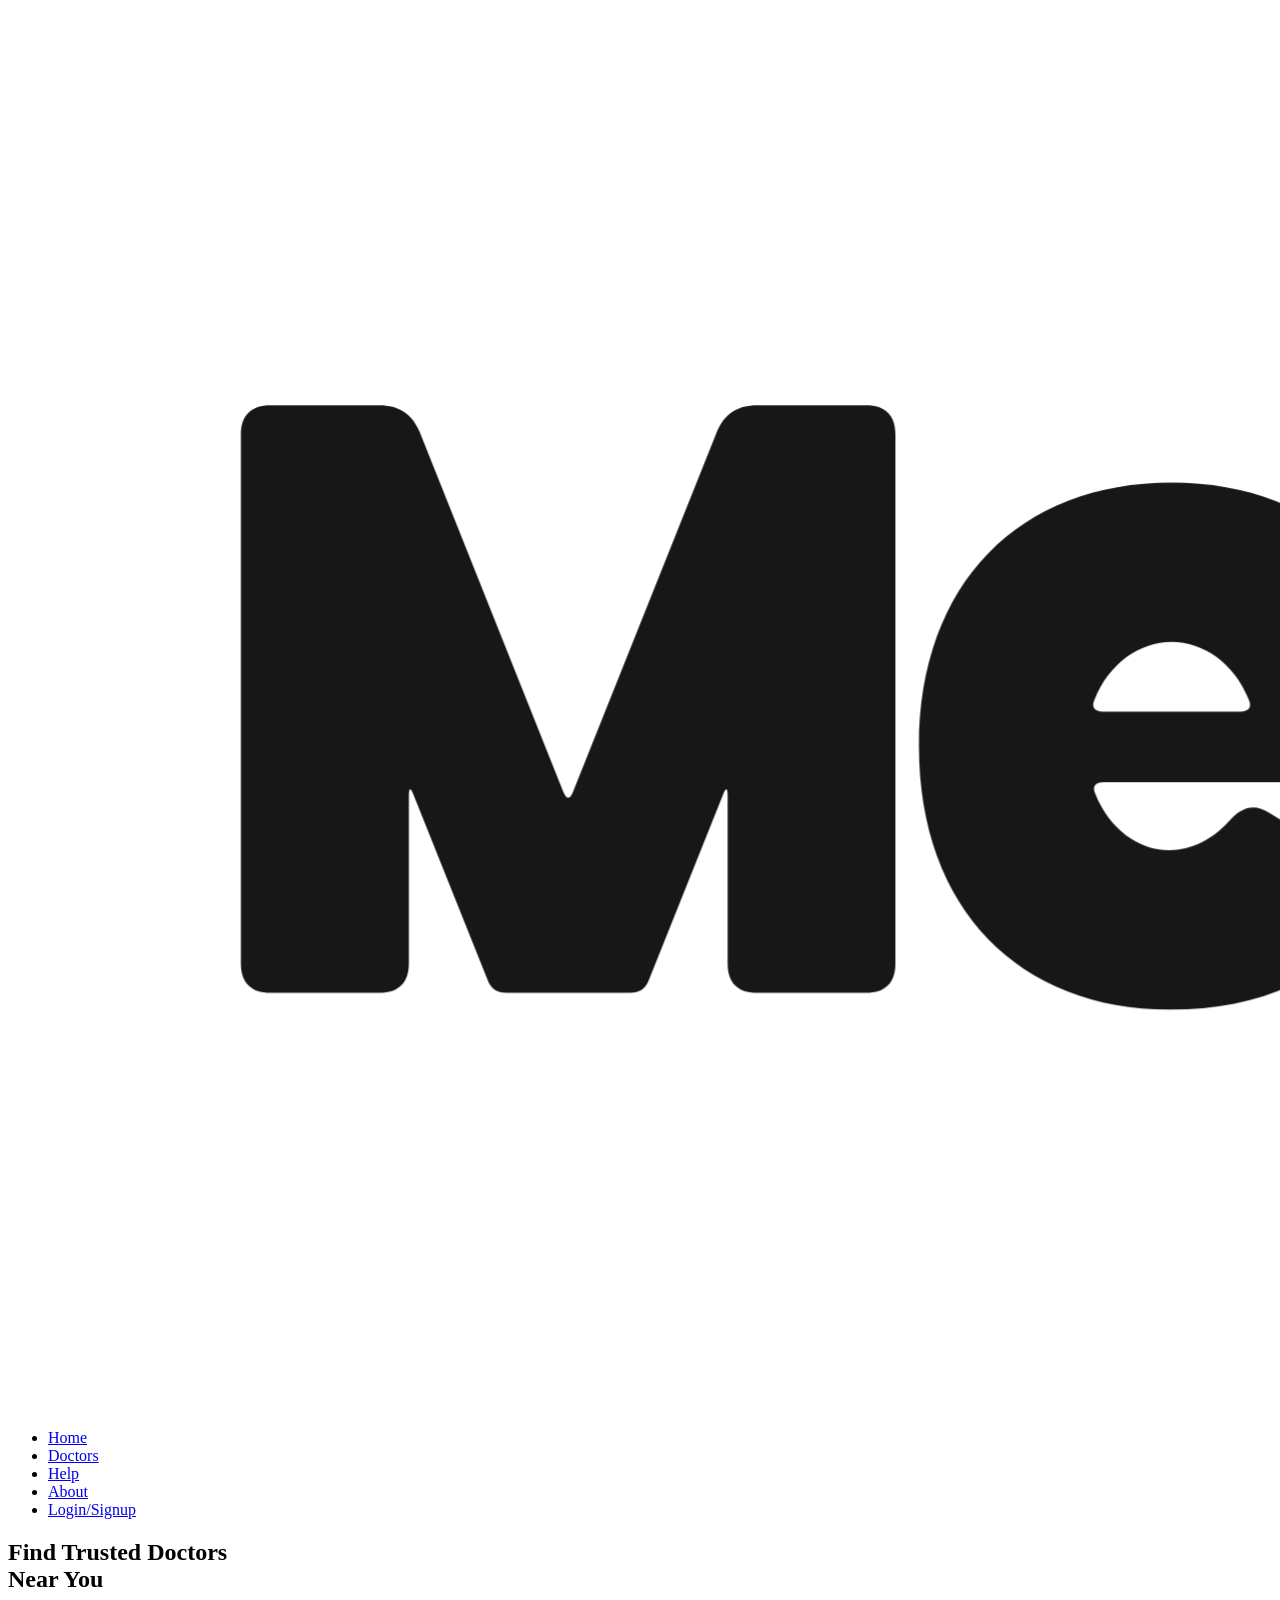
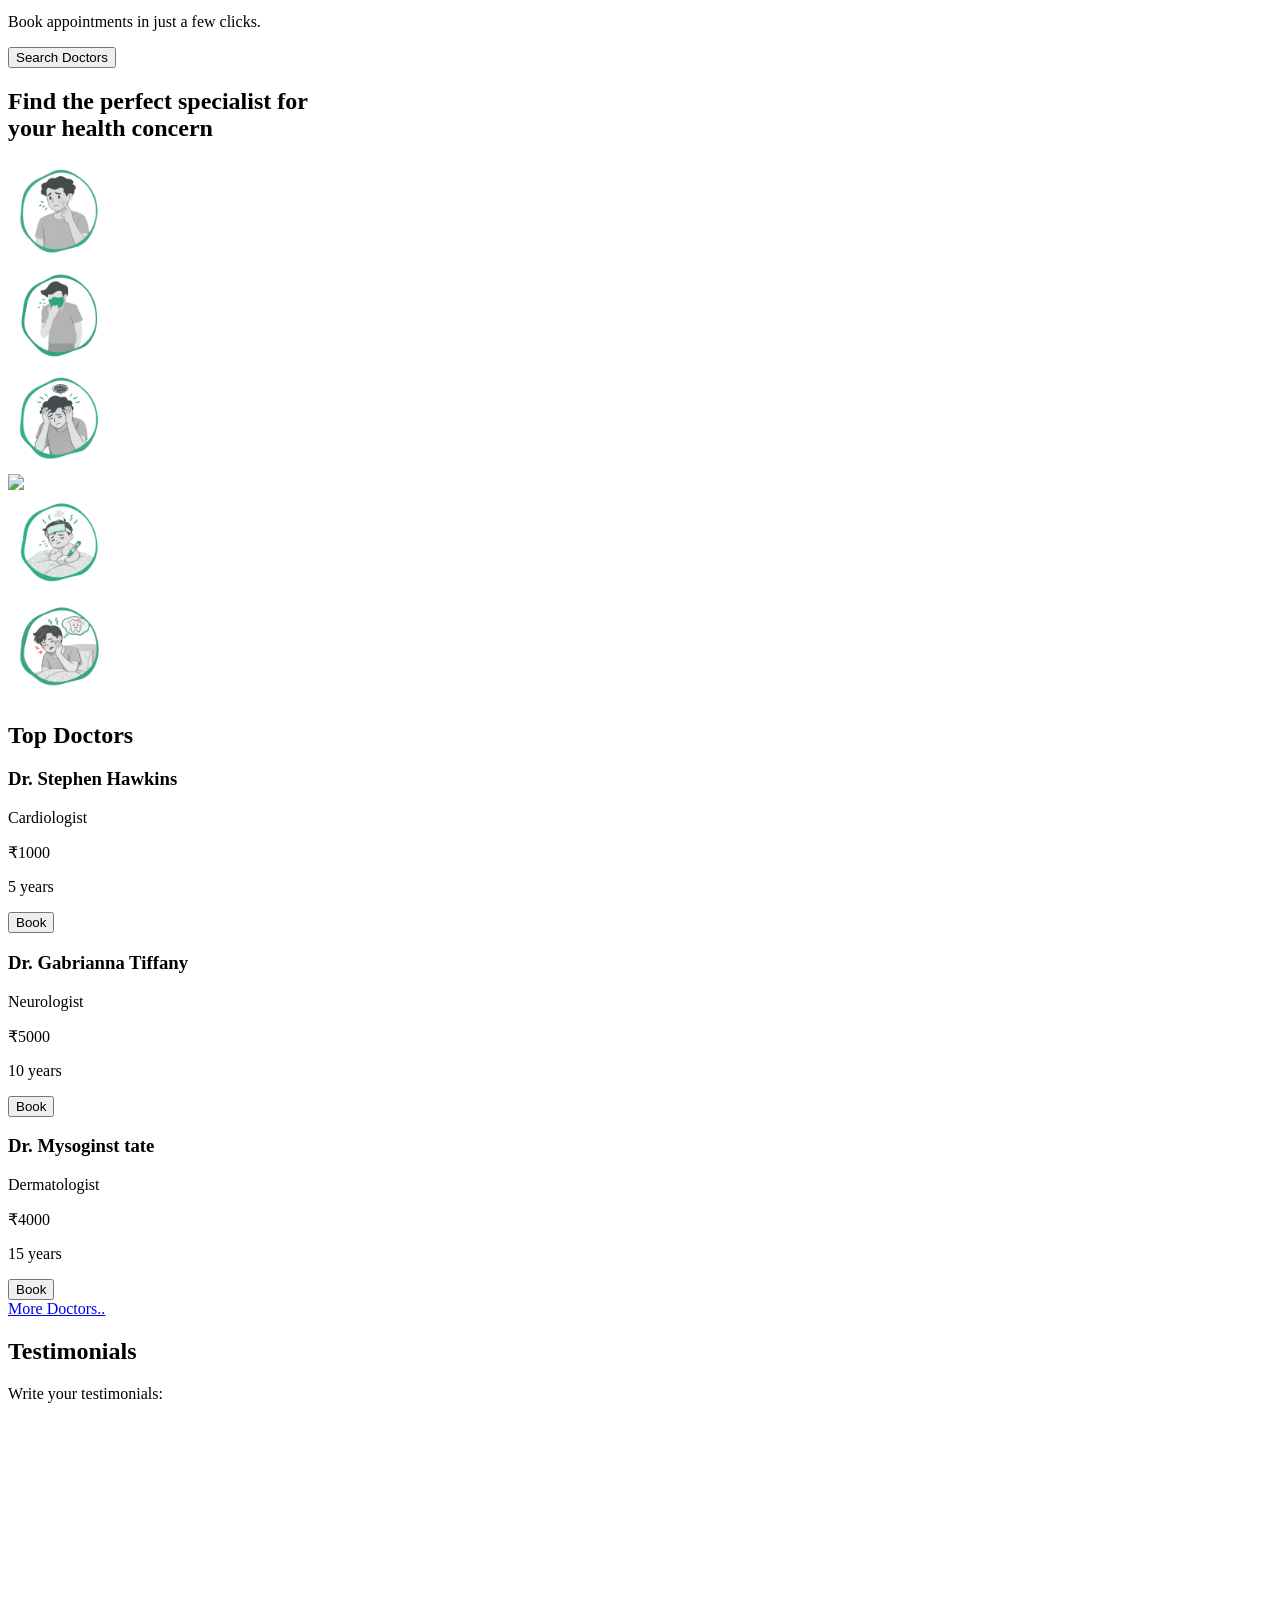
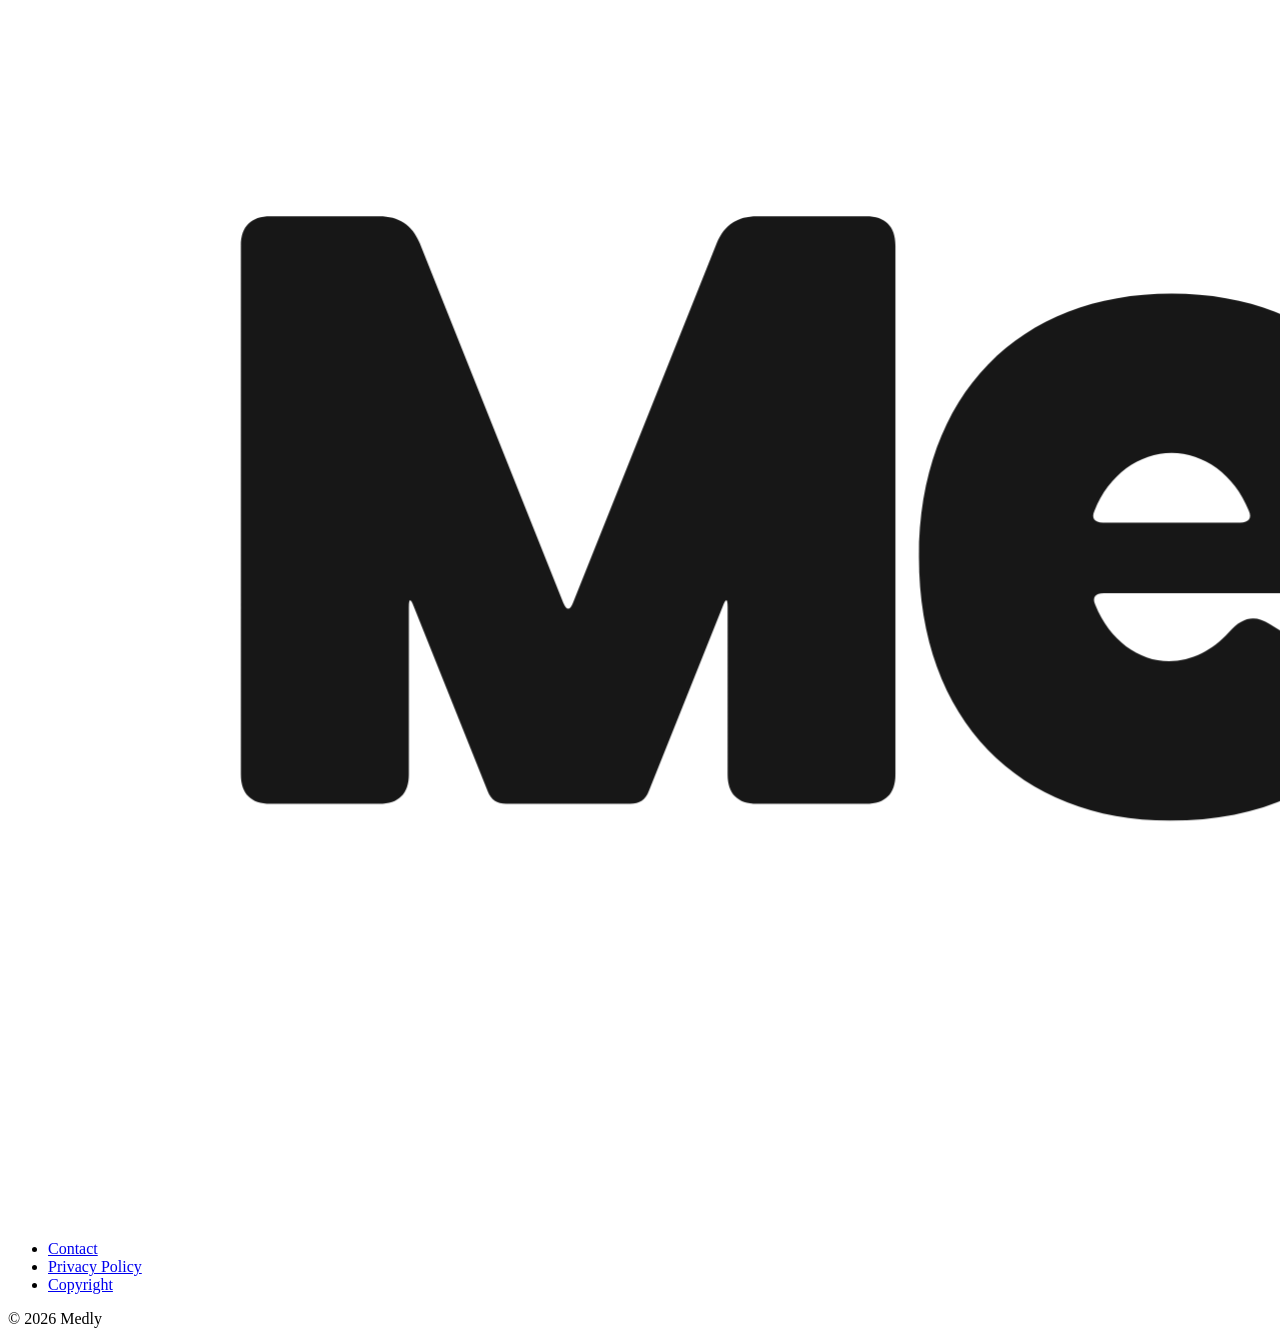
==== commit 16c5af45: "Added Auto Card creation feature using create element" ====
--- a/index.html
+++ b/index.html
@@ -11,7 +11,7 @@
     <header class="header">
     <nav class="navbar">
 
-    <a href="#" class="heading" id="logo"><img src="Assets/logo3.png"></a>
+    <a href="#" class="heading" id="logo"><img id="logoimg" src="Assets/logo3.png"></a>
 
     <ul class="nav_links">
 
@@ -31,22 +31,37 @@
     
     <main>
         <section class="hero"> 
-            <h2>Find Trusted Doctors<br> Near You</h2>
+            <h2 class="hero_heading">Find Trusted Doctors<br> Near You</h2>
             <p>Book appointments in just a few clicks.</p>
-            <button> Search Doctors </button>
+            <button class="buttonxyz"> Search Doctors </button>
             
         </section>
 
         <section class="speciality">
-            <div class="container">
+            
+            
             <h2 class="speciality_heading">Find the perfect specialist for <br>your health concern</h2>
+            <div class="speciality_pngs">
             <div>
                 <img src="Assets/pimple.png" width="100px">
             </div>
             <div>
-
+                <img src="Assets/cold.png" width="100px">
+            </div>
+            <div>
+                <img src="Assets/depressed.png" width="100px">
+            </div>
+            <div>
+                <img src="Assets/PCOs.png" width="100px">
+            </div>
+            <div>
+                <img src="Assets/sick_baby.png" width="100px">
+            </div>
+            <div>
+                <img src="Assets/tooth.png" width="100px">
             </div>
             </div>
+            
         </section>
 
 
@@ -54,53 +69,7 @@
             <div class="container">
             <h2> Top Doctors </h2>
             <div class="doc_cards">
-            <div class="doc_card" id="doc_1">
-                <img src="Assets/doc1.jpg" width="200px">
-                <p>Dr. Stephen Hawking</p>
-                <p>Cardiologist</p>
-                <p>₹1000-₹1500</p>
-                <button href="appointment.html">Book</button>
-            </div>
-
-            <div class="doc_card" id="doc_2">
-                <img src="Assets/doc2.jpg" width="200px">
-                <p>Dr. Gabriaana Tiffany</p>
-                <p>Nutritionist</p>
-                <p>₹1200-₹1500</p>
-                <button href="appointment.html">Book</button>
-            </div>
-
-            <div class="doc_card" id="doc_3">
-                <img src="Assets/doc3.jpg" width="200px">
-                <p>Dr. Carl White</p>
-                <p>Ayurvedic</p>
-                <p>₹1400-₹2000</p>
-                <button href="appointment.html">Book</button>
-            </div>
-
-            <div class="doc_card" id="doc_4">
-                <img src="Assets/doc4.jpg" width="200px">
-                <p>Dr. Ching Chong</p>
-                <p>Neurologist</p>
-                <p>₹4000-₹5000</p>
-                <button href="appointment.html">Book</button>
-            </div>
-
-            <div class="doc_card" id="doc_5">
-                <img src="Assets/doc5.jpg" width="200px">
-                <p>Dr. Stupid Holmes</p>
-                <p>Mysoginst</p>
-                <p>₹2000-₹3000</p>
-                <button href="appointment.html">Book</button>
-            </div>
-
-            <div class="doc_card" id="doc_6">
-                <img src="Assets/doc6.jpg" width="200px">
-                <p>Dr. Bulla Bulli</p>
-                <p>ENT</p>
-                <p>₹1000-₹1500</p>
-                <button href="appointment.html">Book</button>
-            </div>
+            
             </div>
             <div>
                 <a href="doctors.html">More Doctors..</a>
@@ -139,5 +108,6 @@
         </div>
         </div>
     </footer>
+    <script src="Scripts/script.js"></script>
 </body>
 </html>
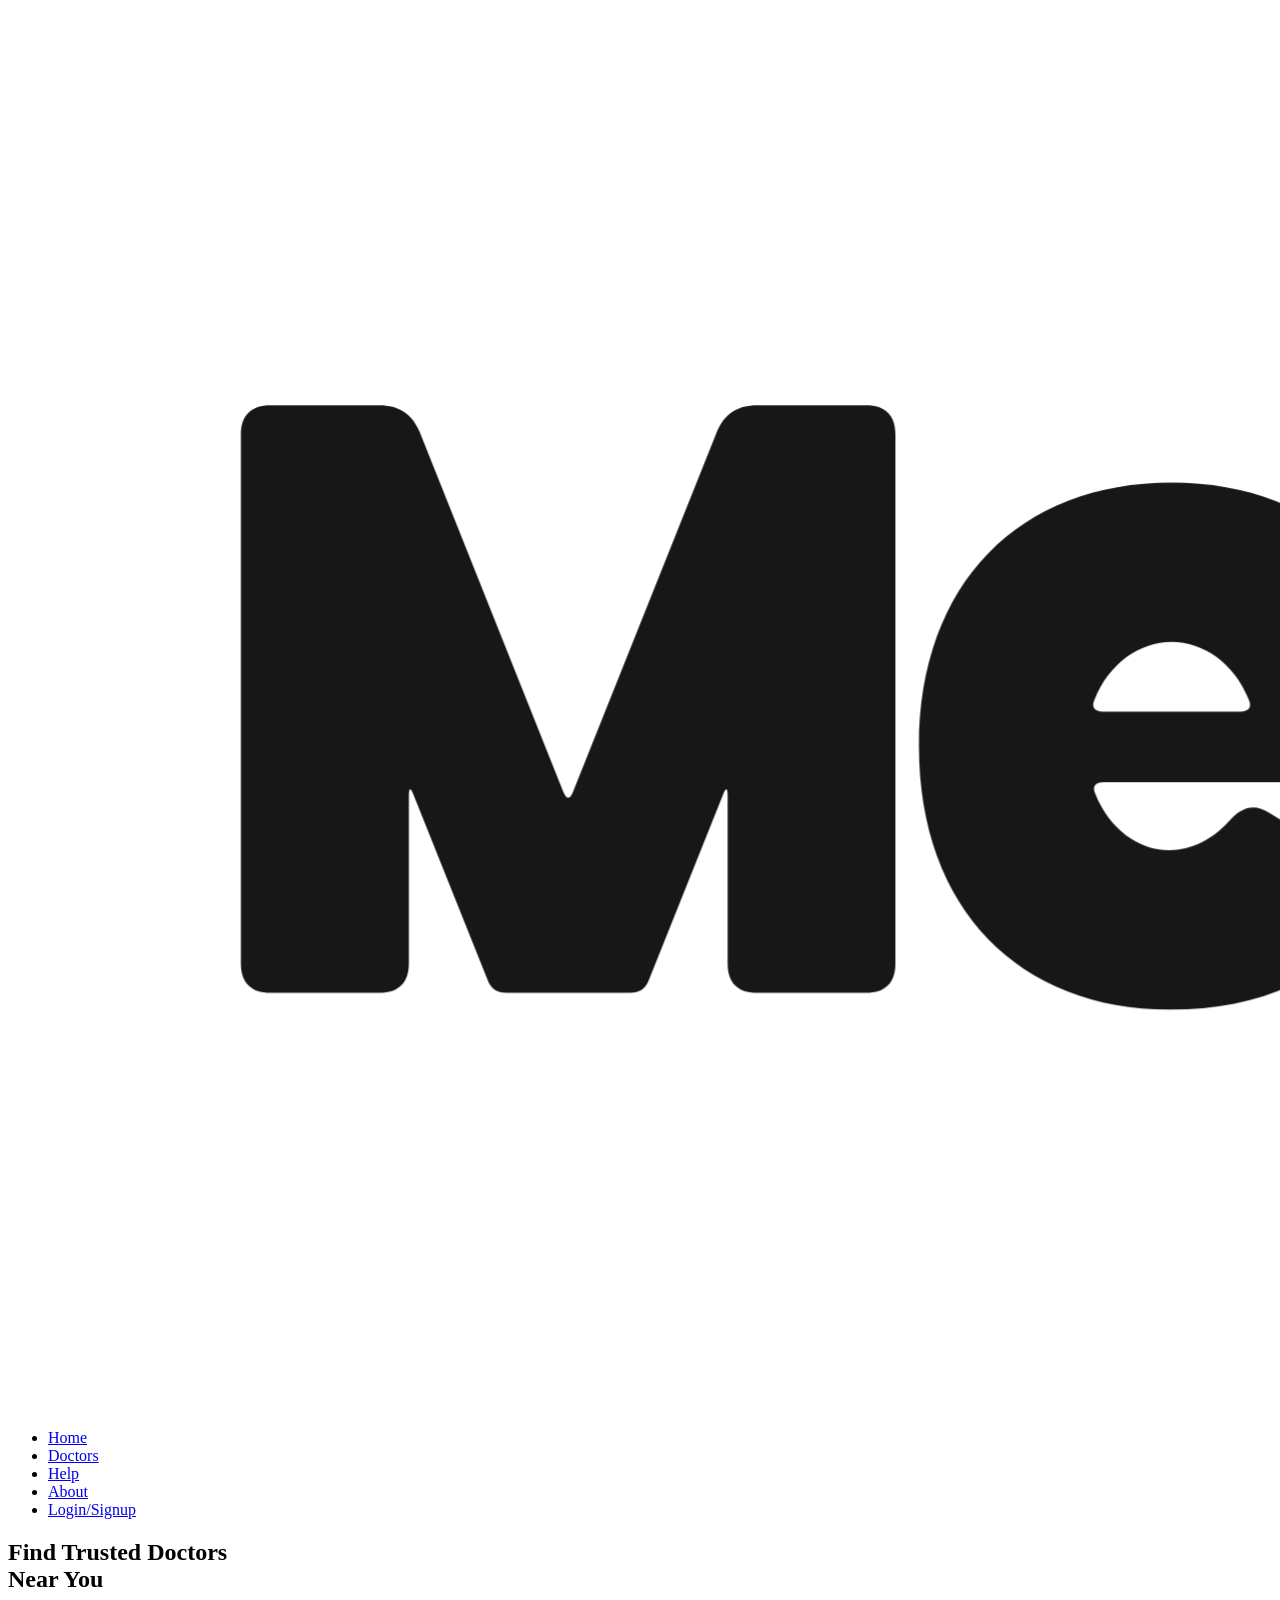
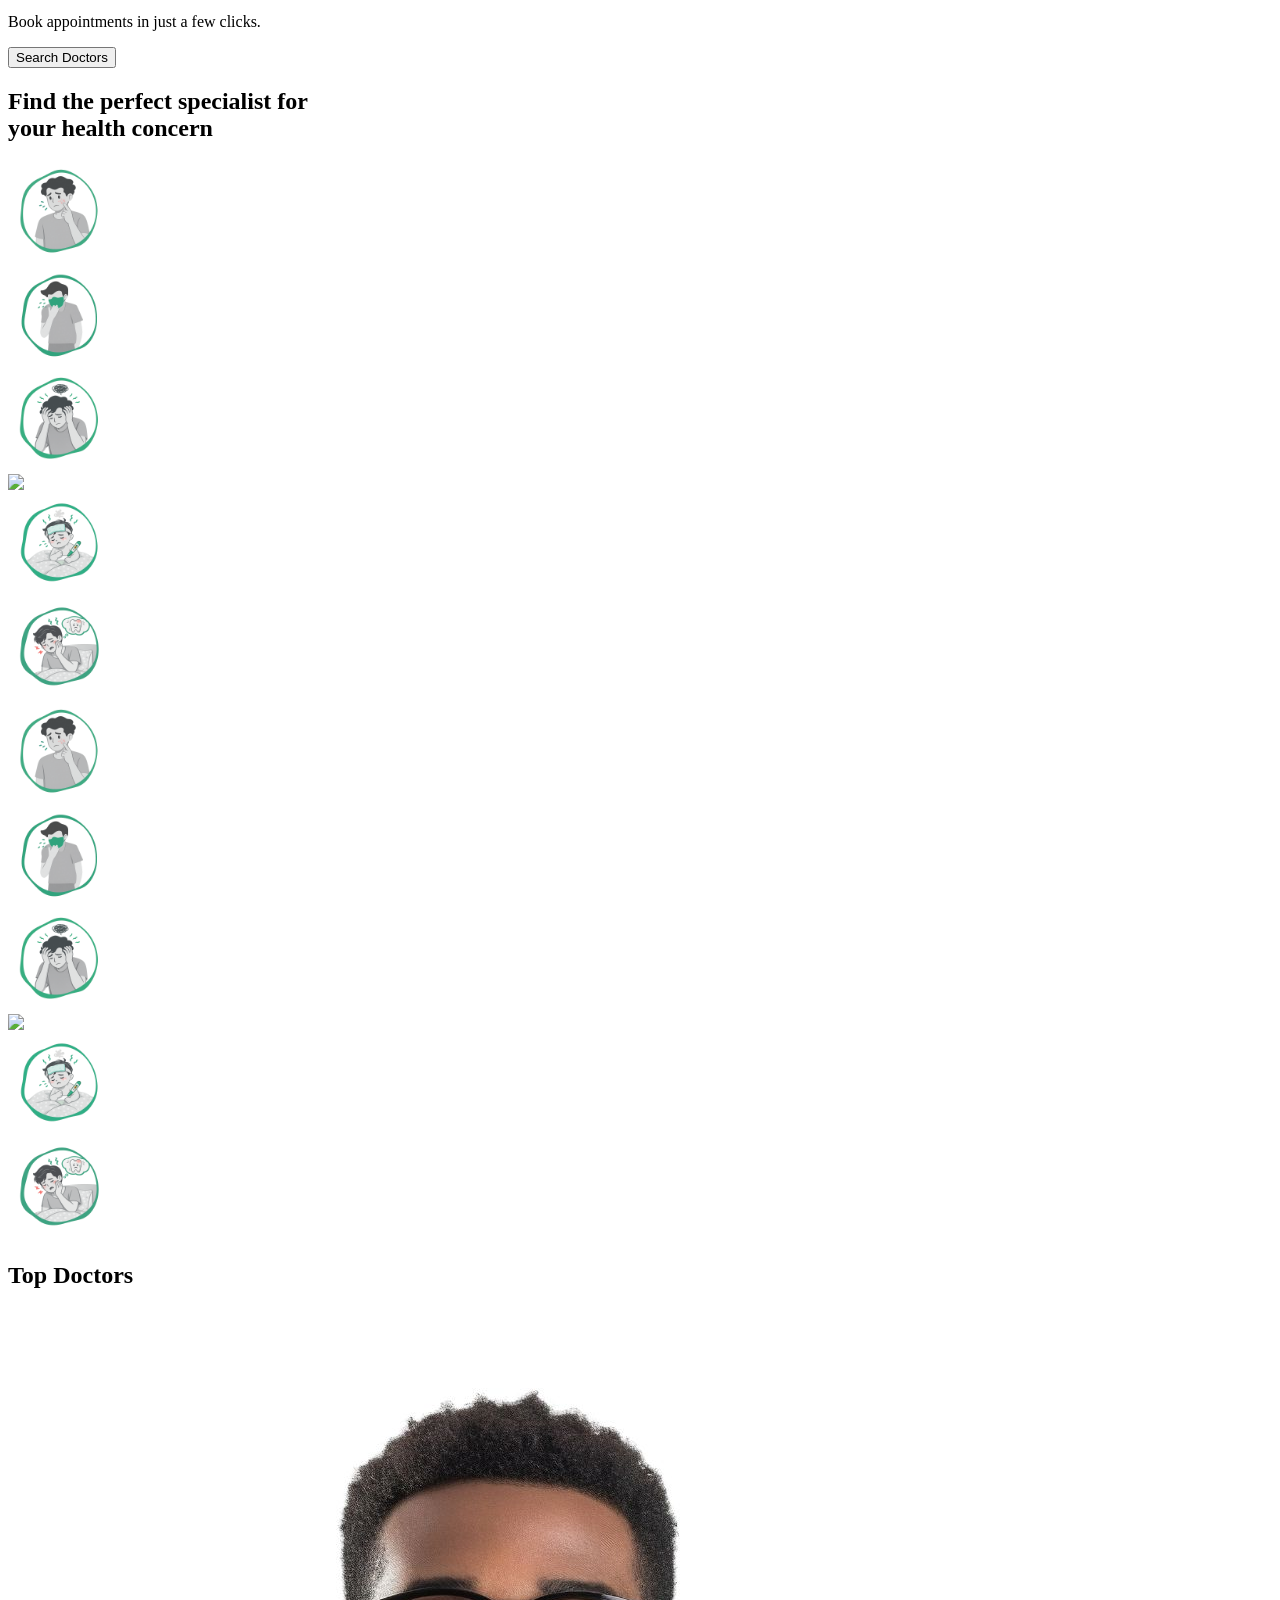
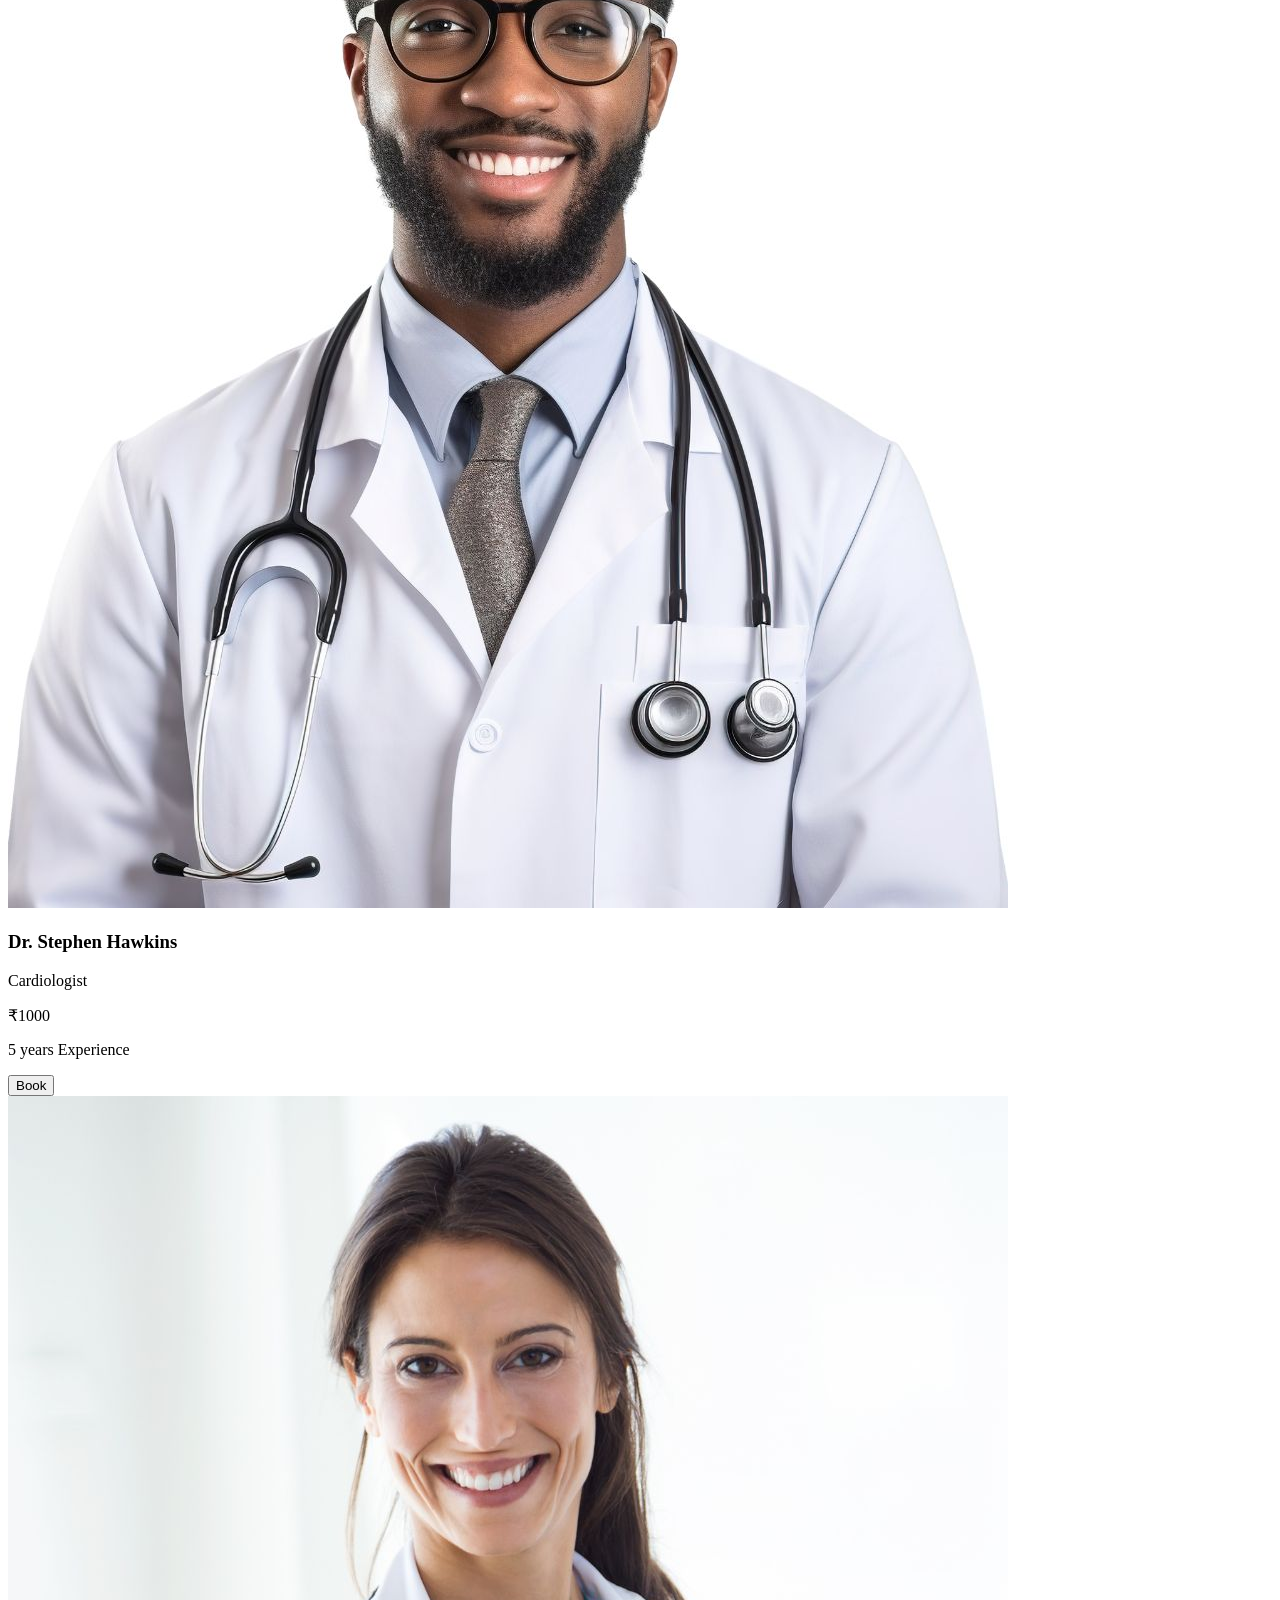
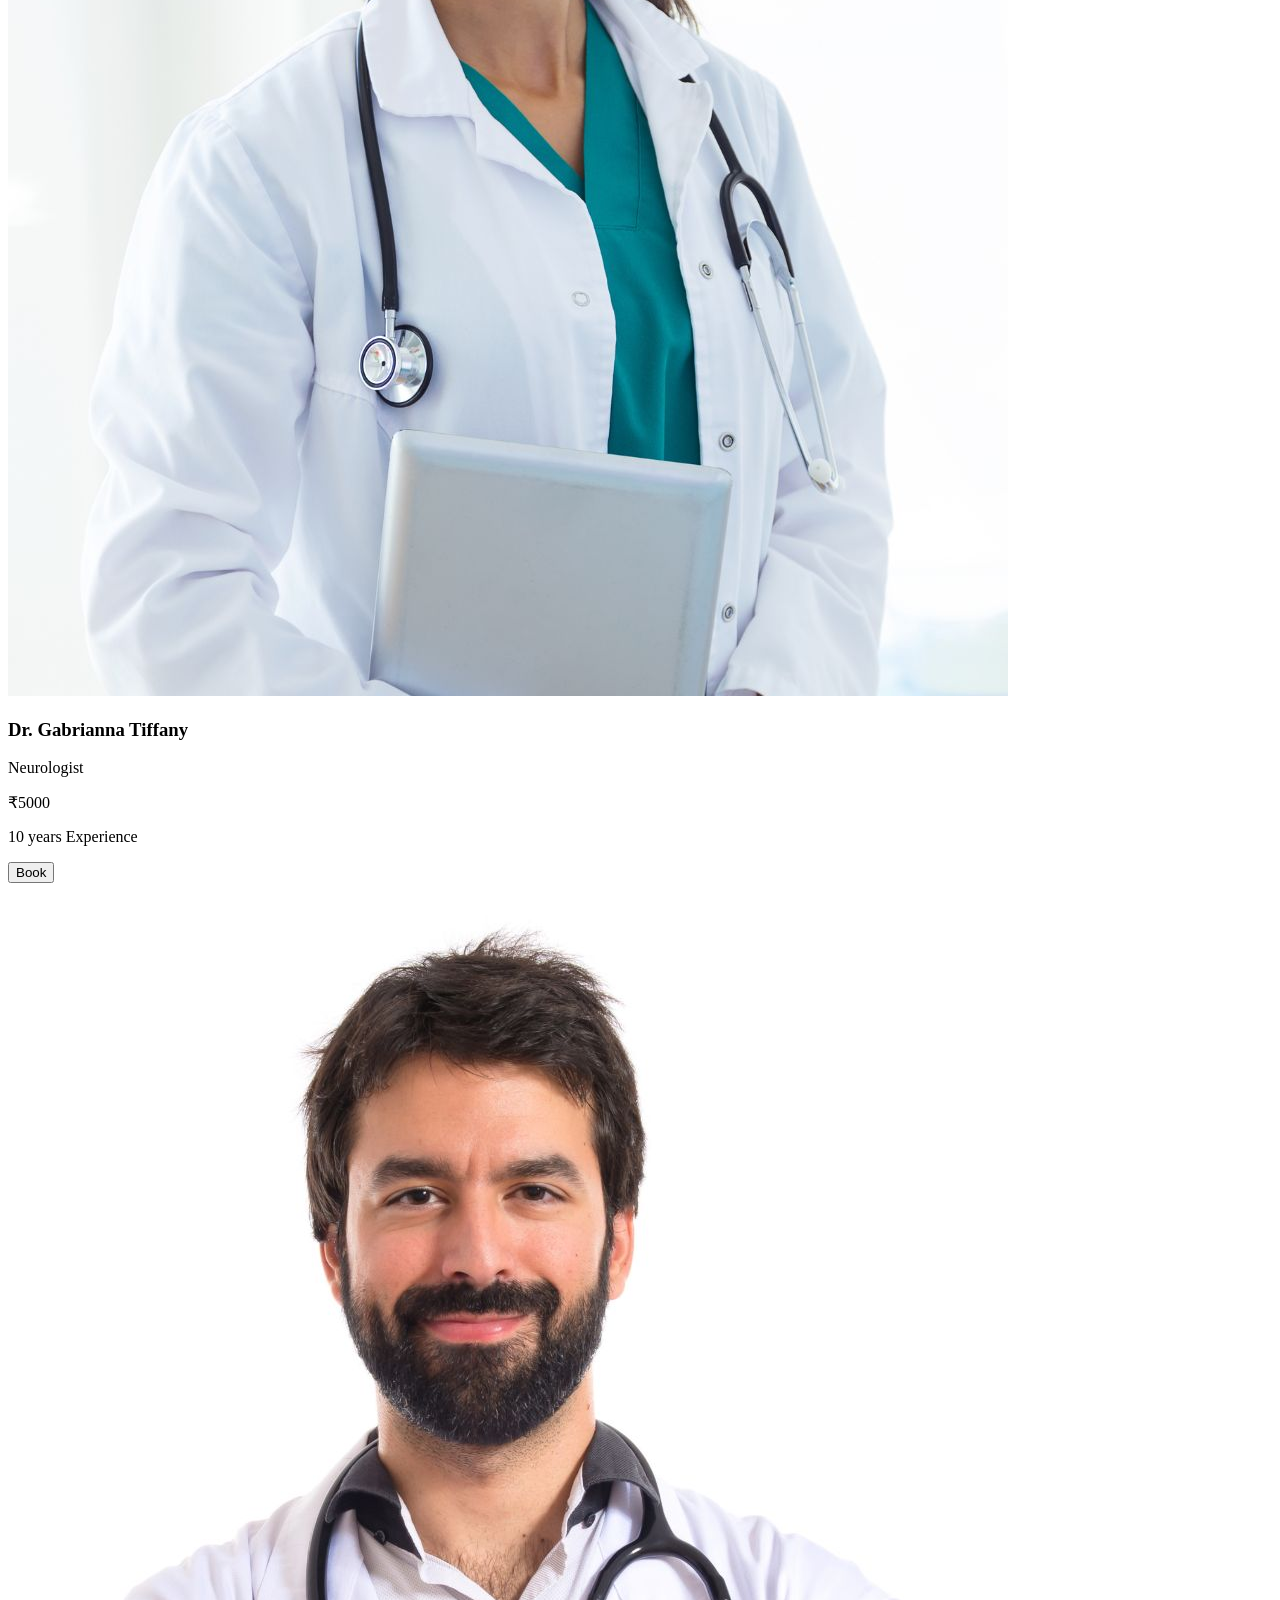
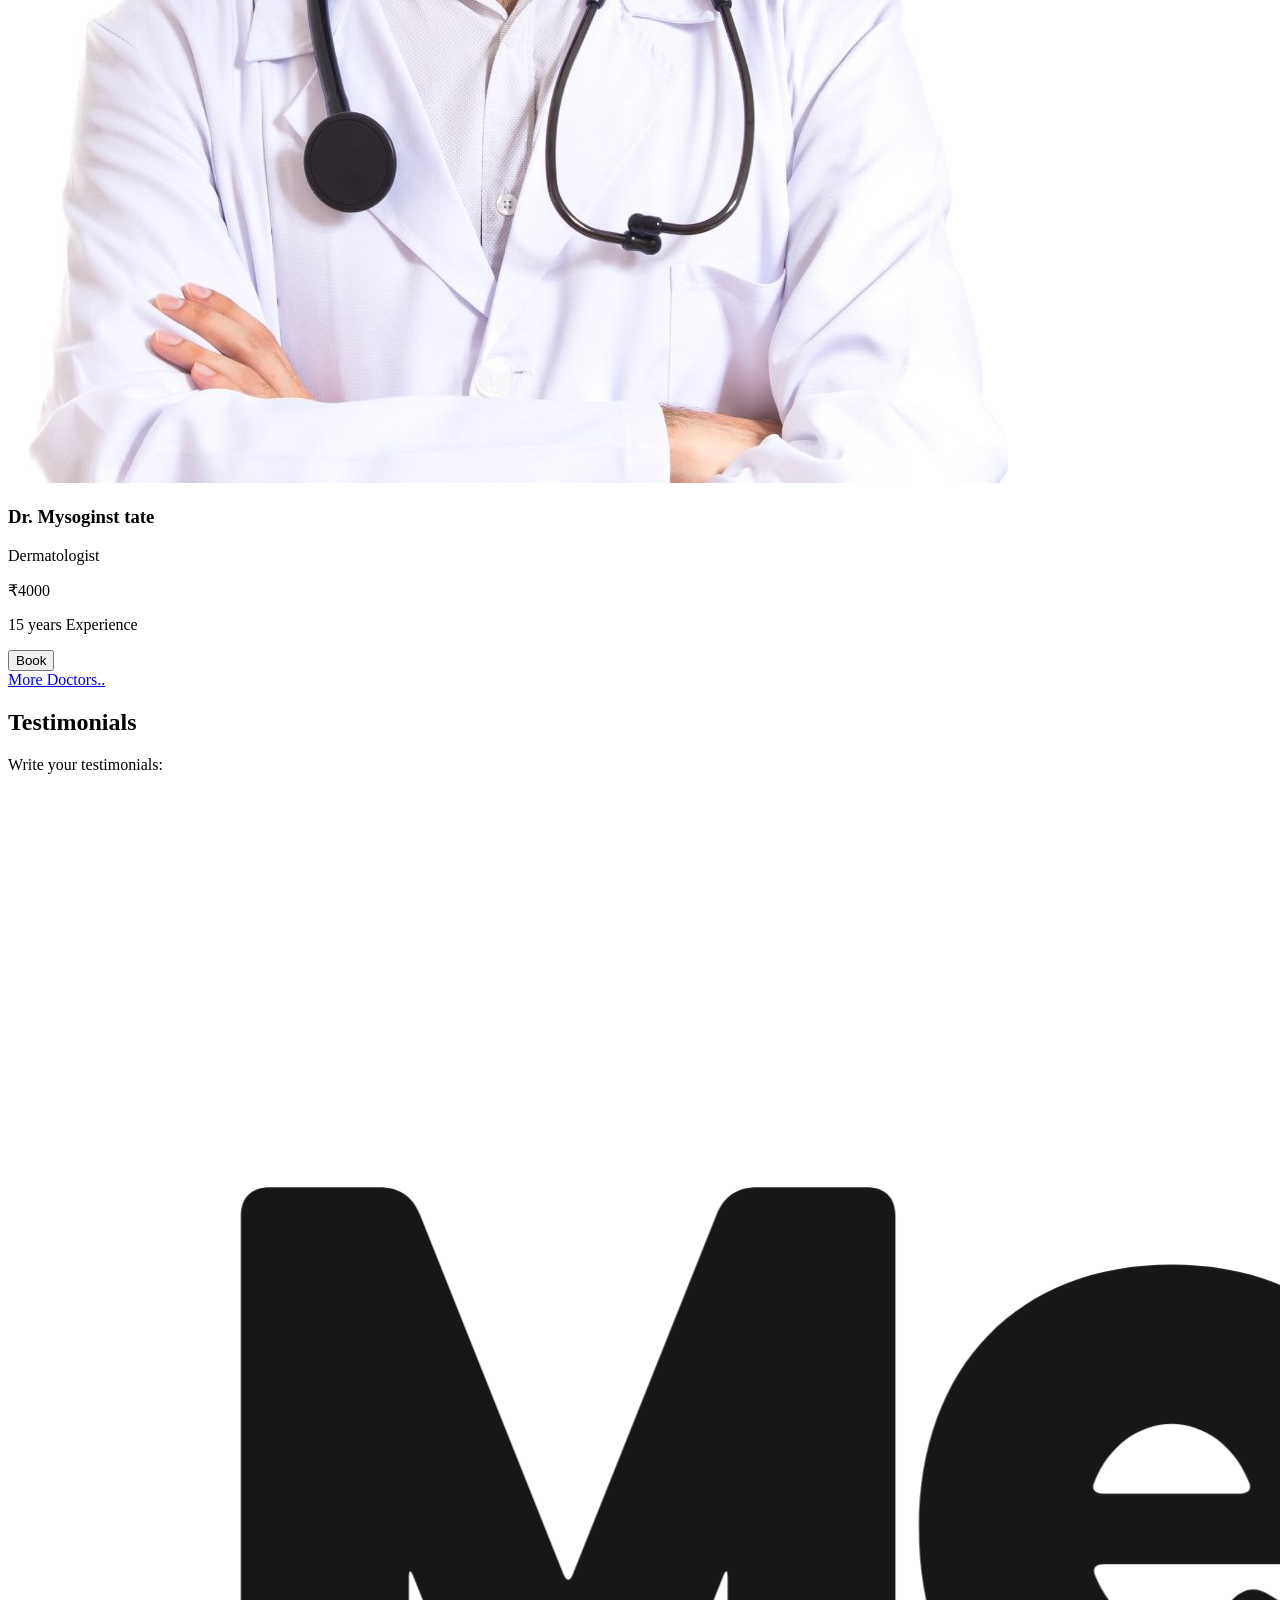
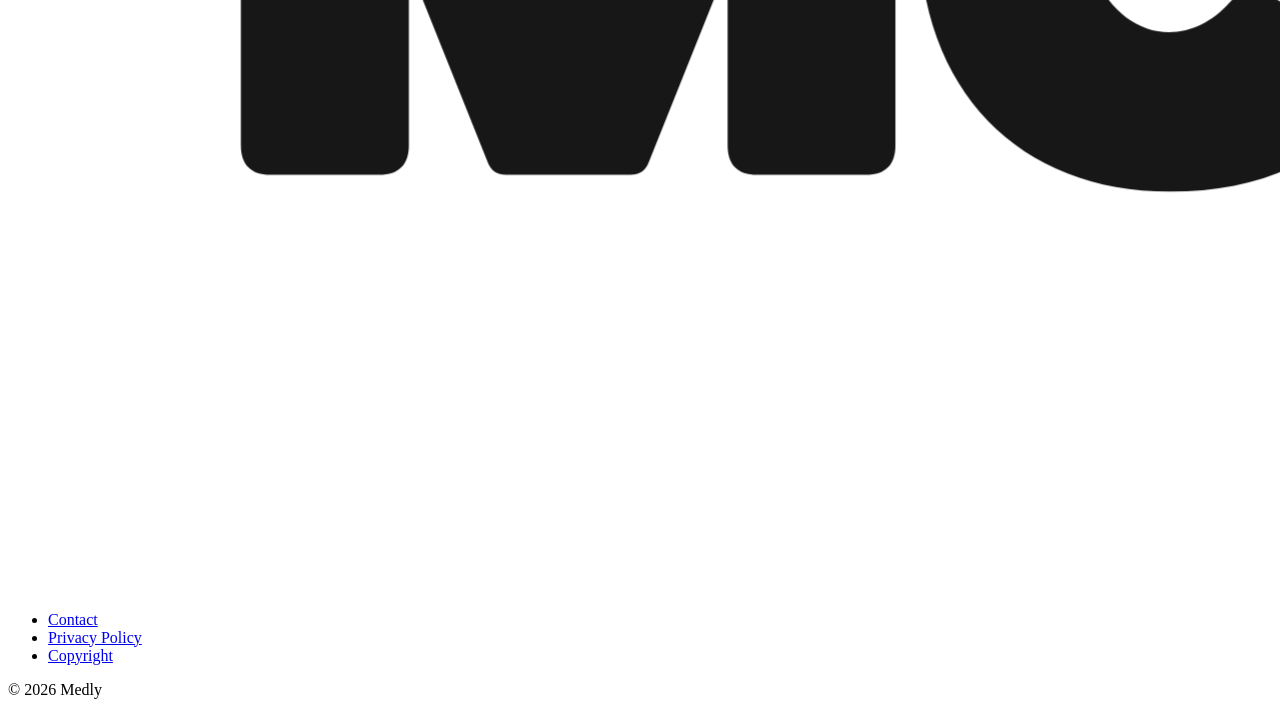
==== commit 03ed3c34: "Added Scroll Animation to png cards" ====
--- a/index.html
+++ b/index.html
@@ -41,6 +41,7 @@
             
             
             <h2 class="speciality_heading">Find the perfect specialist for <br>your health concern</h2>
+            <div class="speciality_wrapper">
             <div class="speciality_pngs">
             <div>
                 <img src="Assets/pimple.png" width="100px">
@@ -60,8 +61,26 @@
             <div>
                 <img src="Assets/tooth.png" width="100px">
             </div>
+            <div>
+                <img src="Assets/pimple.png" width="100px">
             </div>
-            
+            <div>
+                <img src="Assets/cold.png" width="100px">
+            </div>
+            <div>
+                <img src="Assets/depressed.png" width="100px">
+            </div>
+            <div>
+                <img src="Assets/PCOs.png" width="100px">
+            </div>
+            <div>
+                <img src="Assets/sick_baby.png" width="100px">
+            </div>
+            <div>
+                <img src="Assets/tooth.png" width="100px">
+            </div>
+            </div>
+             </div>          
         </section>
 
 
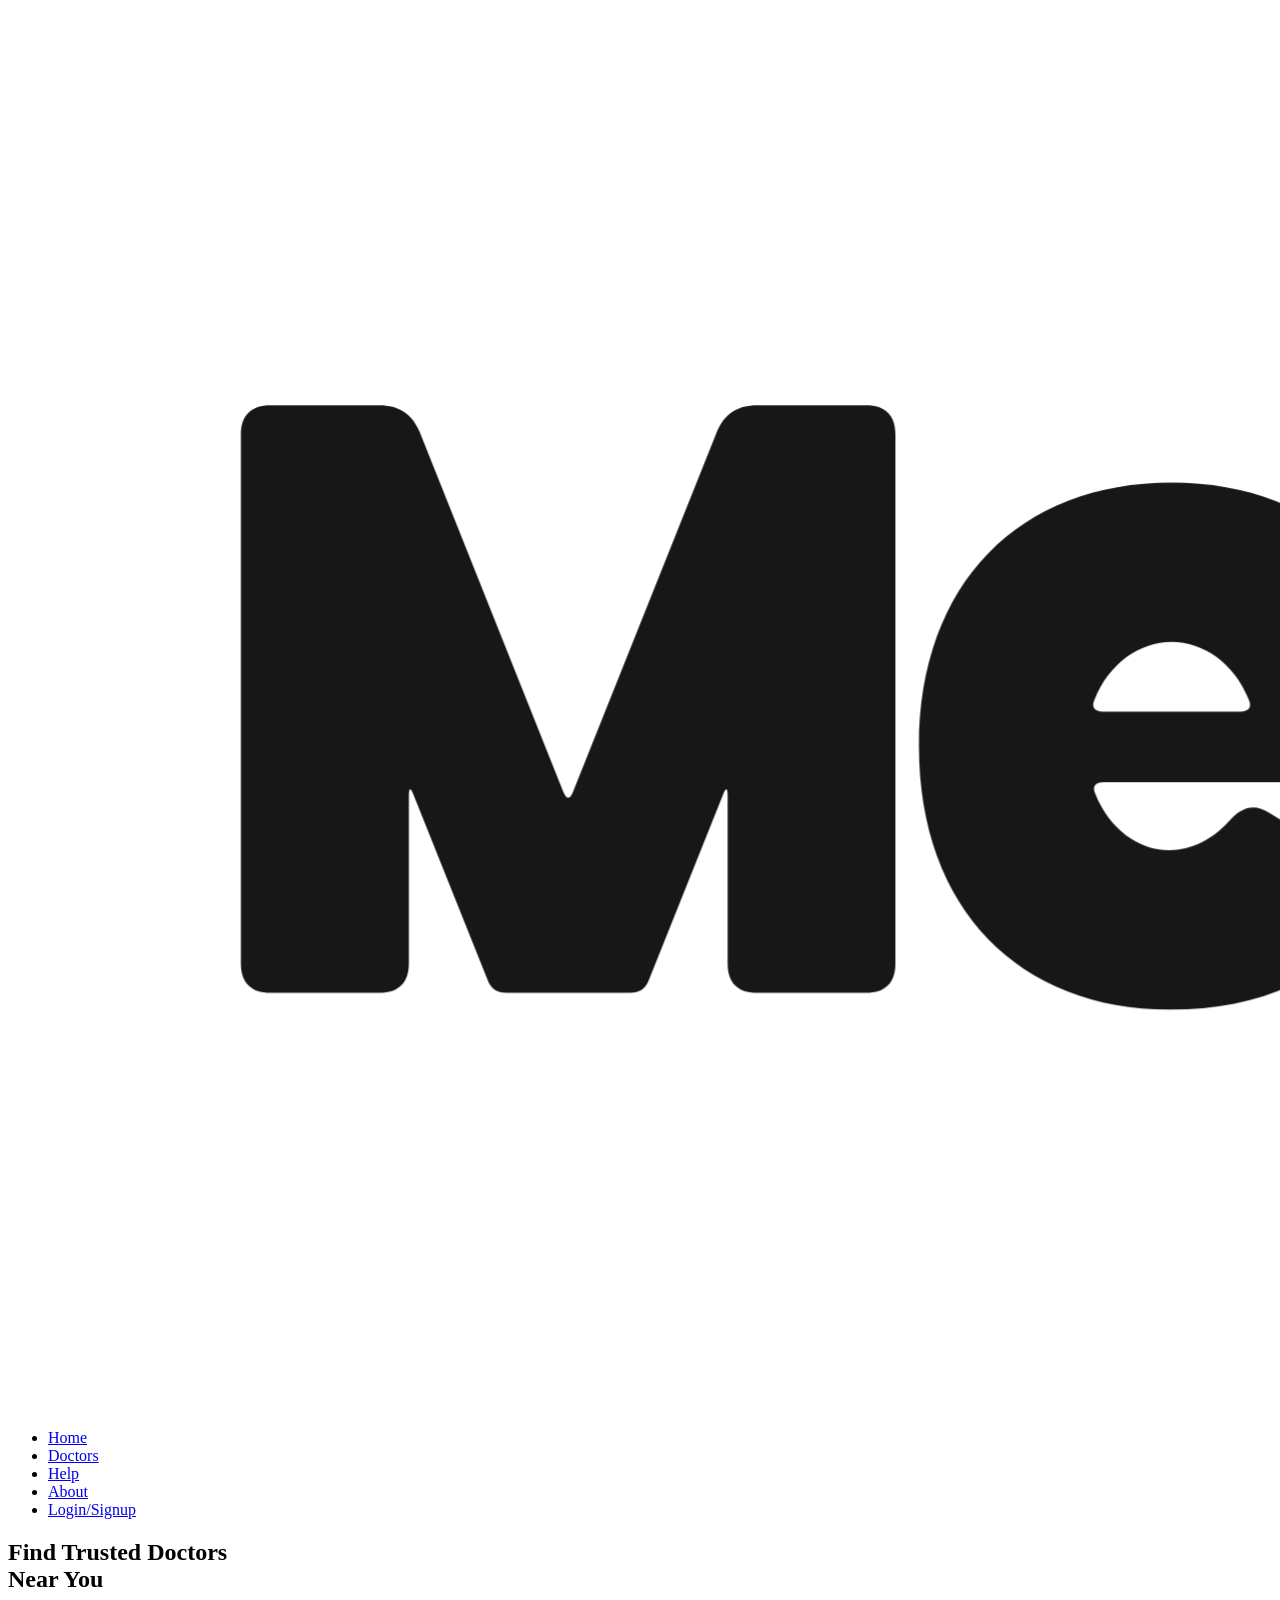
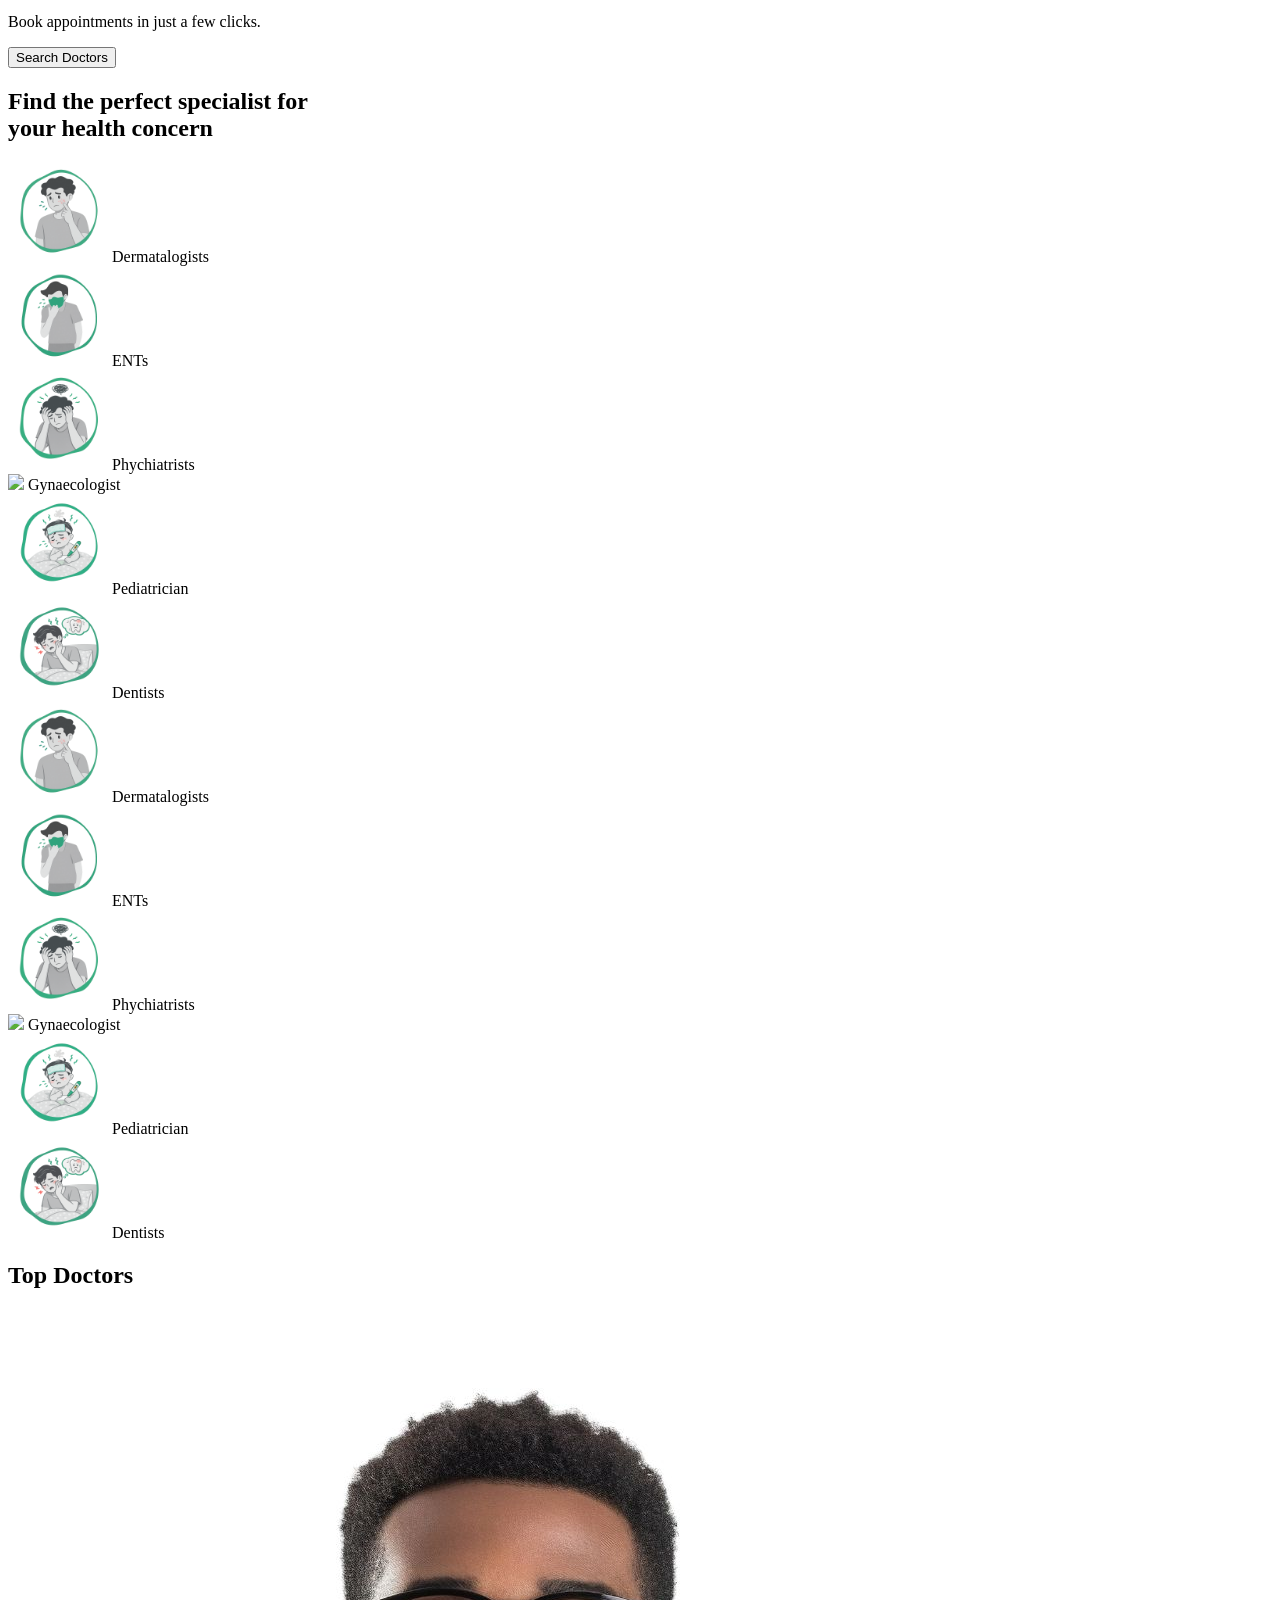
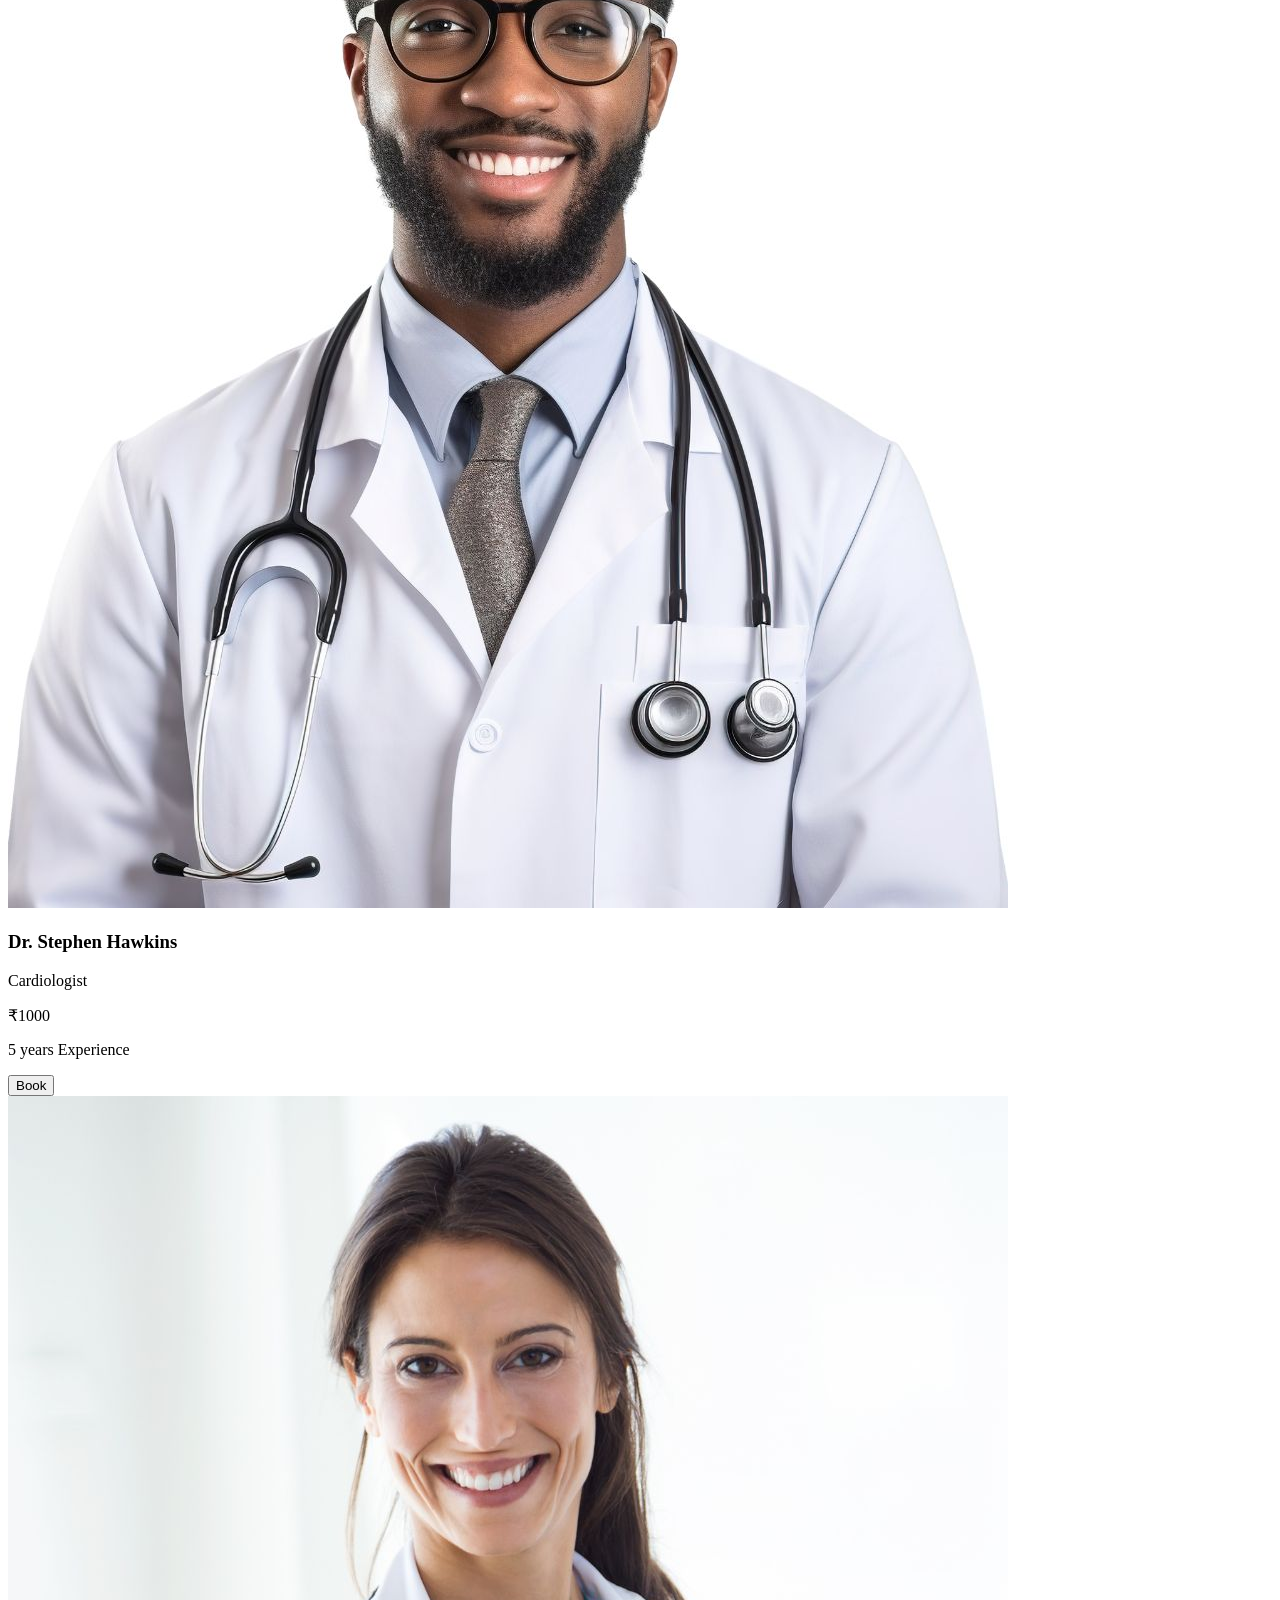
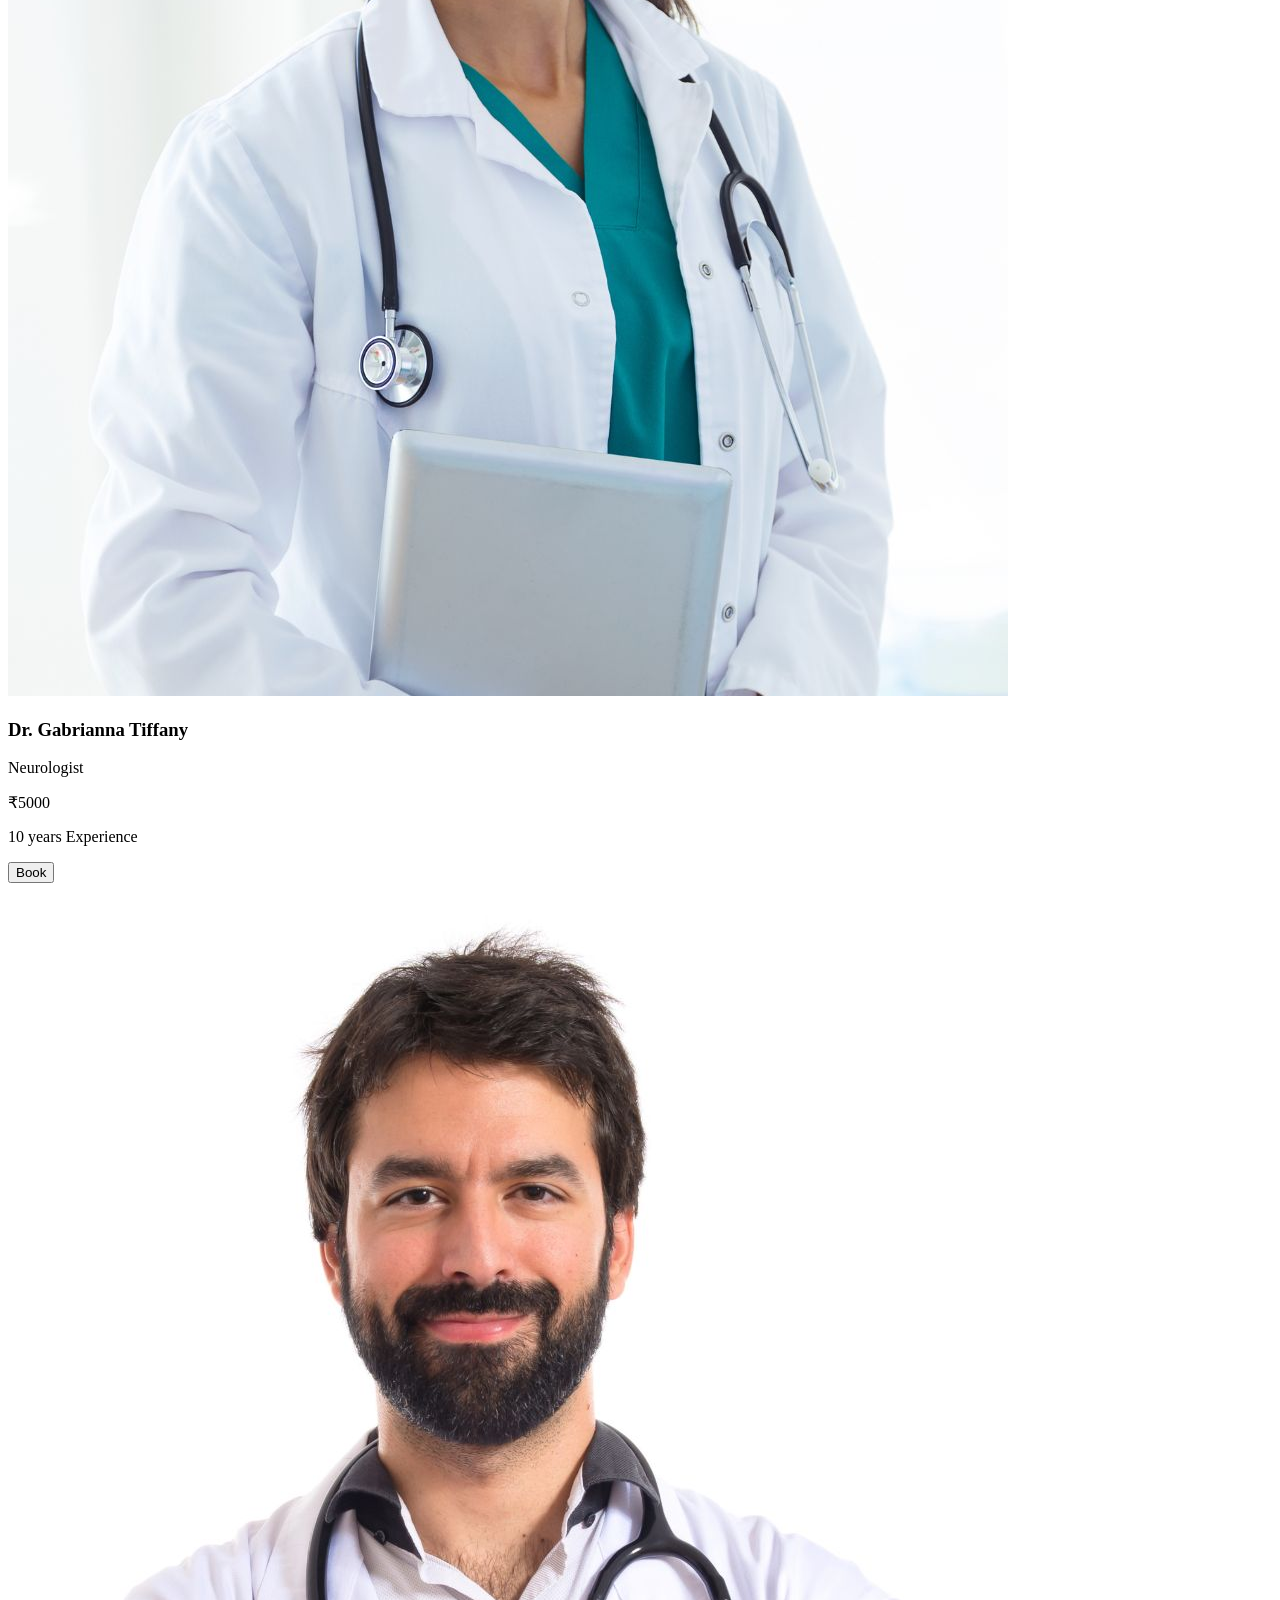
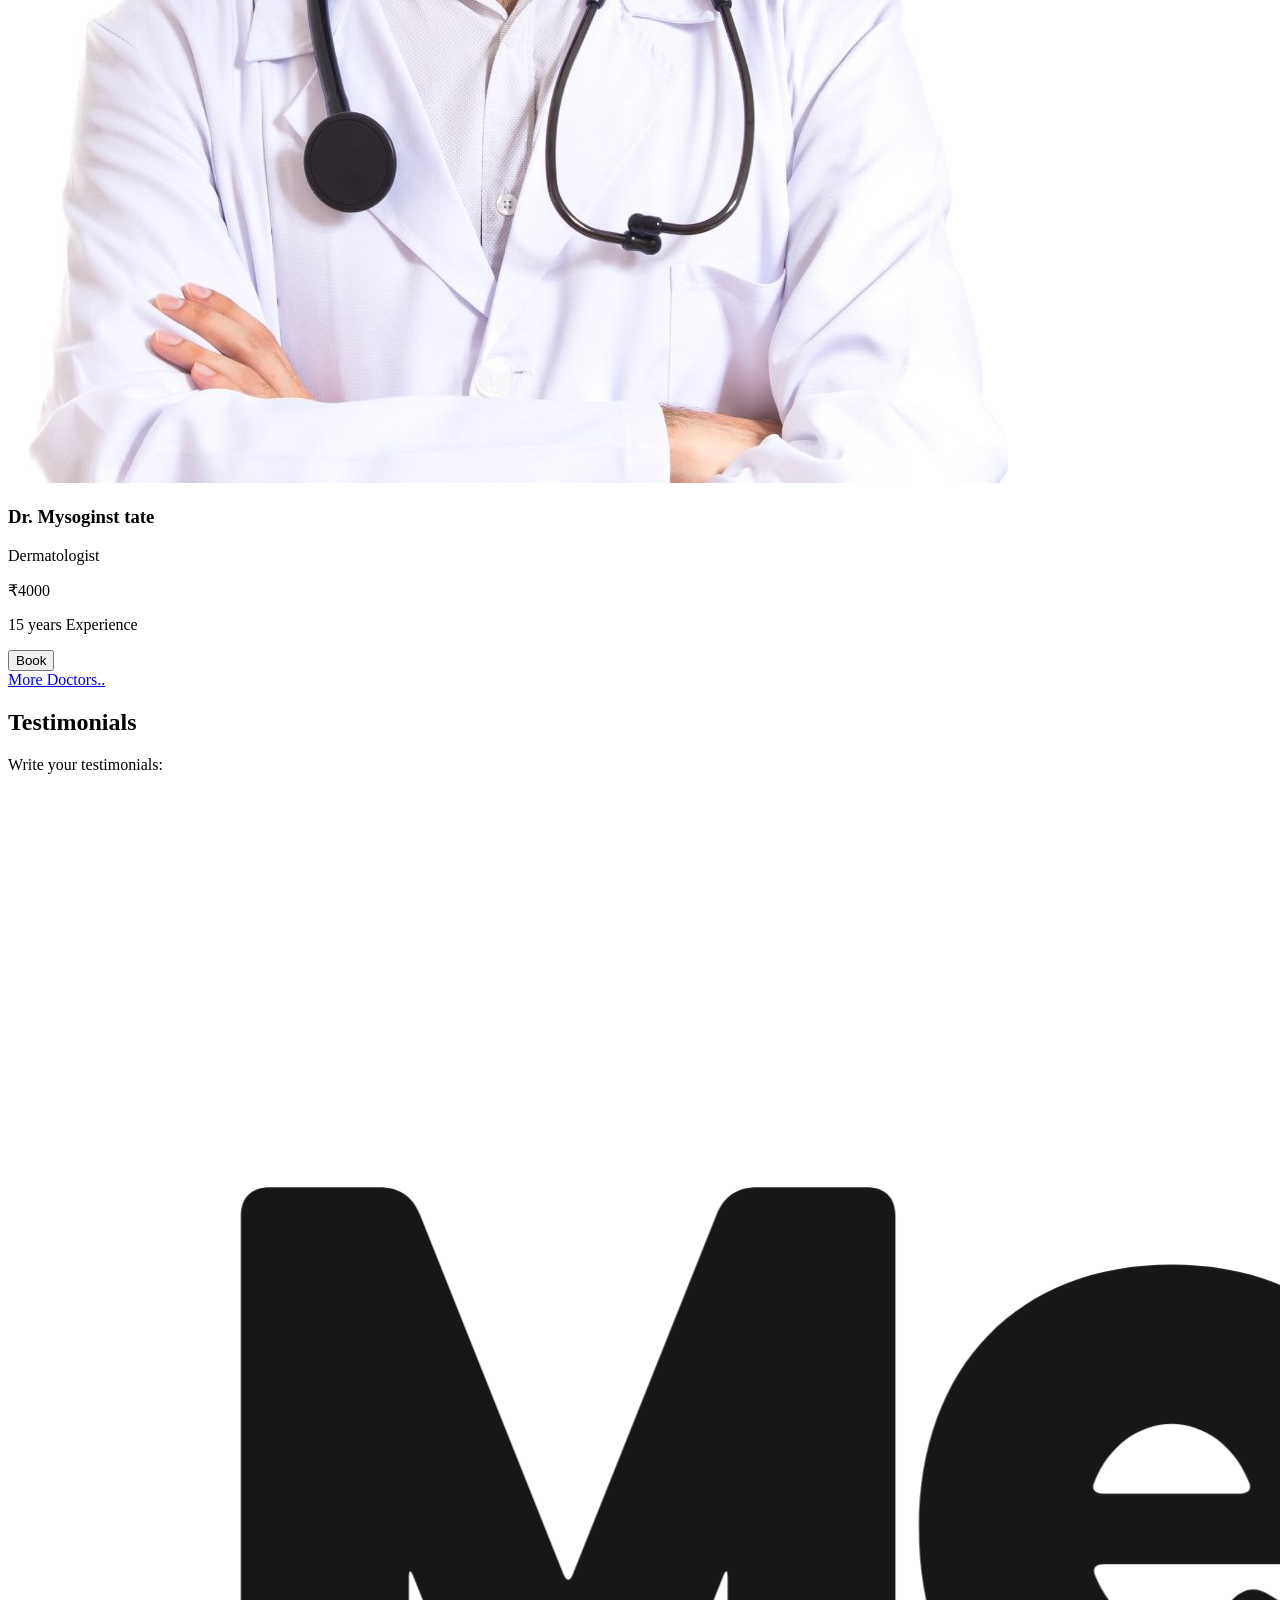
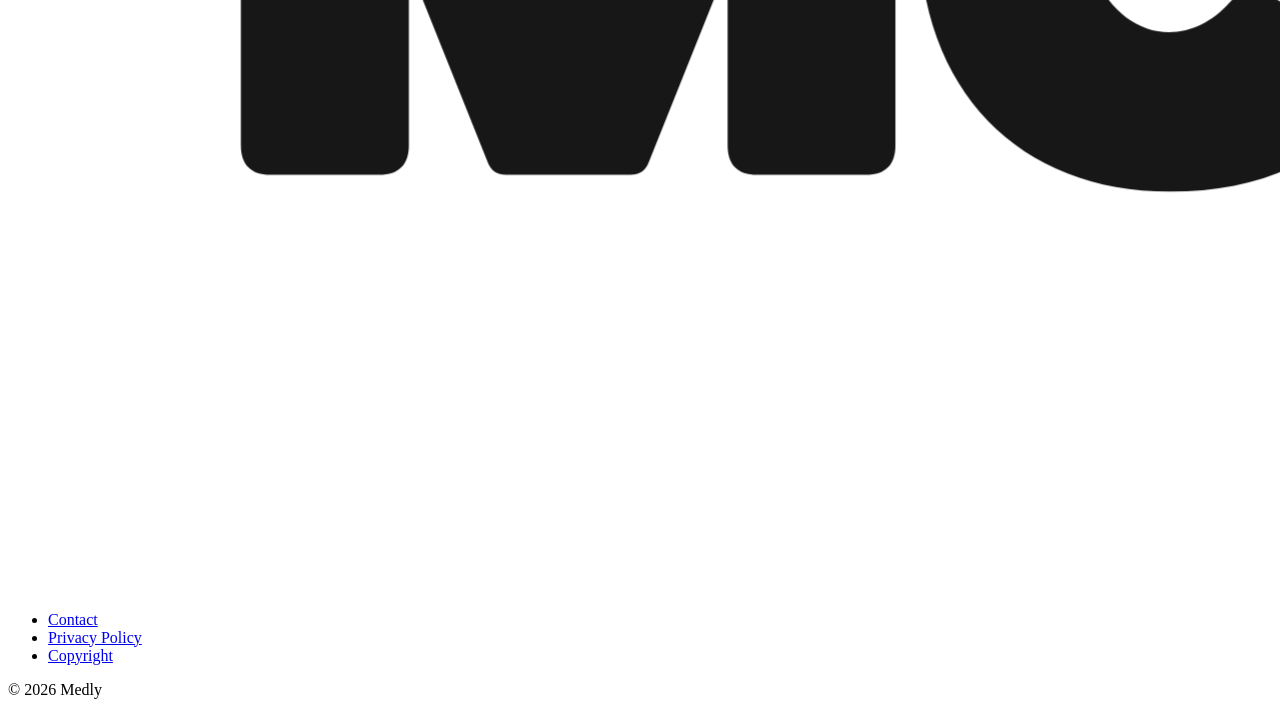
==== commit 2dc596db: "Added an slider feature using CSS" ====
--- a/index.html
+++ b/index.html
@@ -41,46 +41,61 @@
             
             
             <h2 class="speciality_heading">Find the perfect specialist for <br>your health concern</h2>
+            <div class="slider">
             <div class="speciality_wrapper">
             <div class="speciality_pngs">
-            <div>
+            <div class="speciality-card">
                 <img src="Assets/pimple.png" width="100px">
+                <a>Dermatalogists</a>
             </div>
-            <div>
+            <div class="speciality-card">
                 <img src="Assets/cold.png" width="100px">
+                <a>ENTs</a>
             </div>
-            <div>
+            <div class="speciality-card">
                 <img src="Assets/depressed.png" width="100px">
+                <a>Phychiatrists</a>
             </div>
-            <div>
+            <div class="speciality-card">
                 <img src="Assets/PCOs.png" width="100px">
+                <a>Gynaecologist</a>
             </div>
-            <div>
+            <div class="speciality-card">
                 <img src="Assets/sick_baby.png" width="100px">
+                <a>Pediatrician</a>
             </div>
-            <div>
+            <div class="speciality-card">
                 <img src="Assets/tooth.png" width="100px">
+                <a>Dentists</a>
             </div>
-            <div>
+            <div class="speciality-card">
                 <img src="Assets/pimple.png" width="100px">
+                <a>Dermatalogists</a>
             </div>
-            <div>
+            <div class="speciality-card">
                 <img src="Assets/cold.png" width="100px">
+                <a>ENTs</a>
             </div>
-            <div>
+            <div class="speciality-card">
                 <img src="Assets/depressed.png" width="100px">
+                <a>Phychiatrists</a>
             </div>
-            <div>
+            <div class="speciality-card">
                 <img src="Assets/PCOs.png" width="100px">
+                <a>Gynaecologist</a>
             </div>
-            <div>
+            <div class="speciality-card">
                 <img src="Assets/sick_baby.png" width="100px">
+                <a>Pediatrician</a>
             </div>
-            <div>
+            <div class="speciality-card">
                 <img src="Assets/tooth.png" width="100px">
+                <a>Dentists</a>
             </div>
             </div>
-             </div>          
+             </div>  
+
+             </div>       
         </section>
 
 
